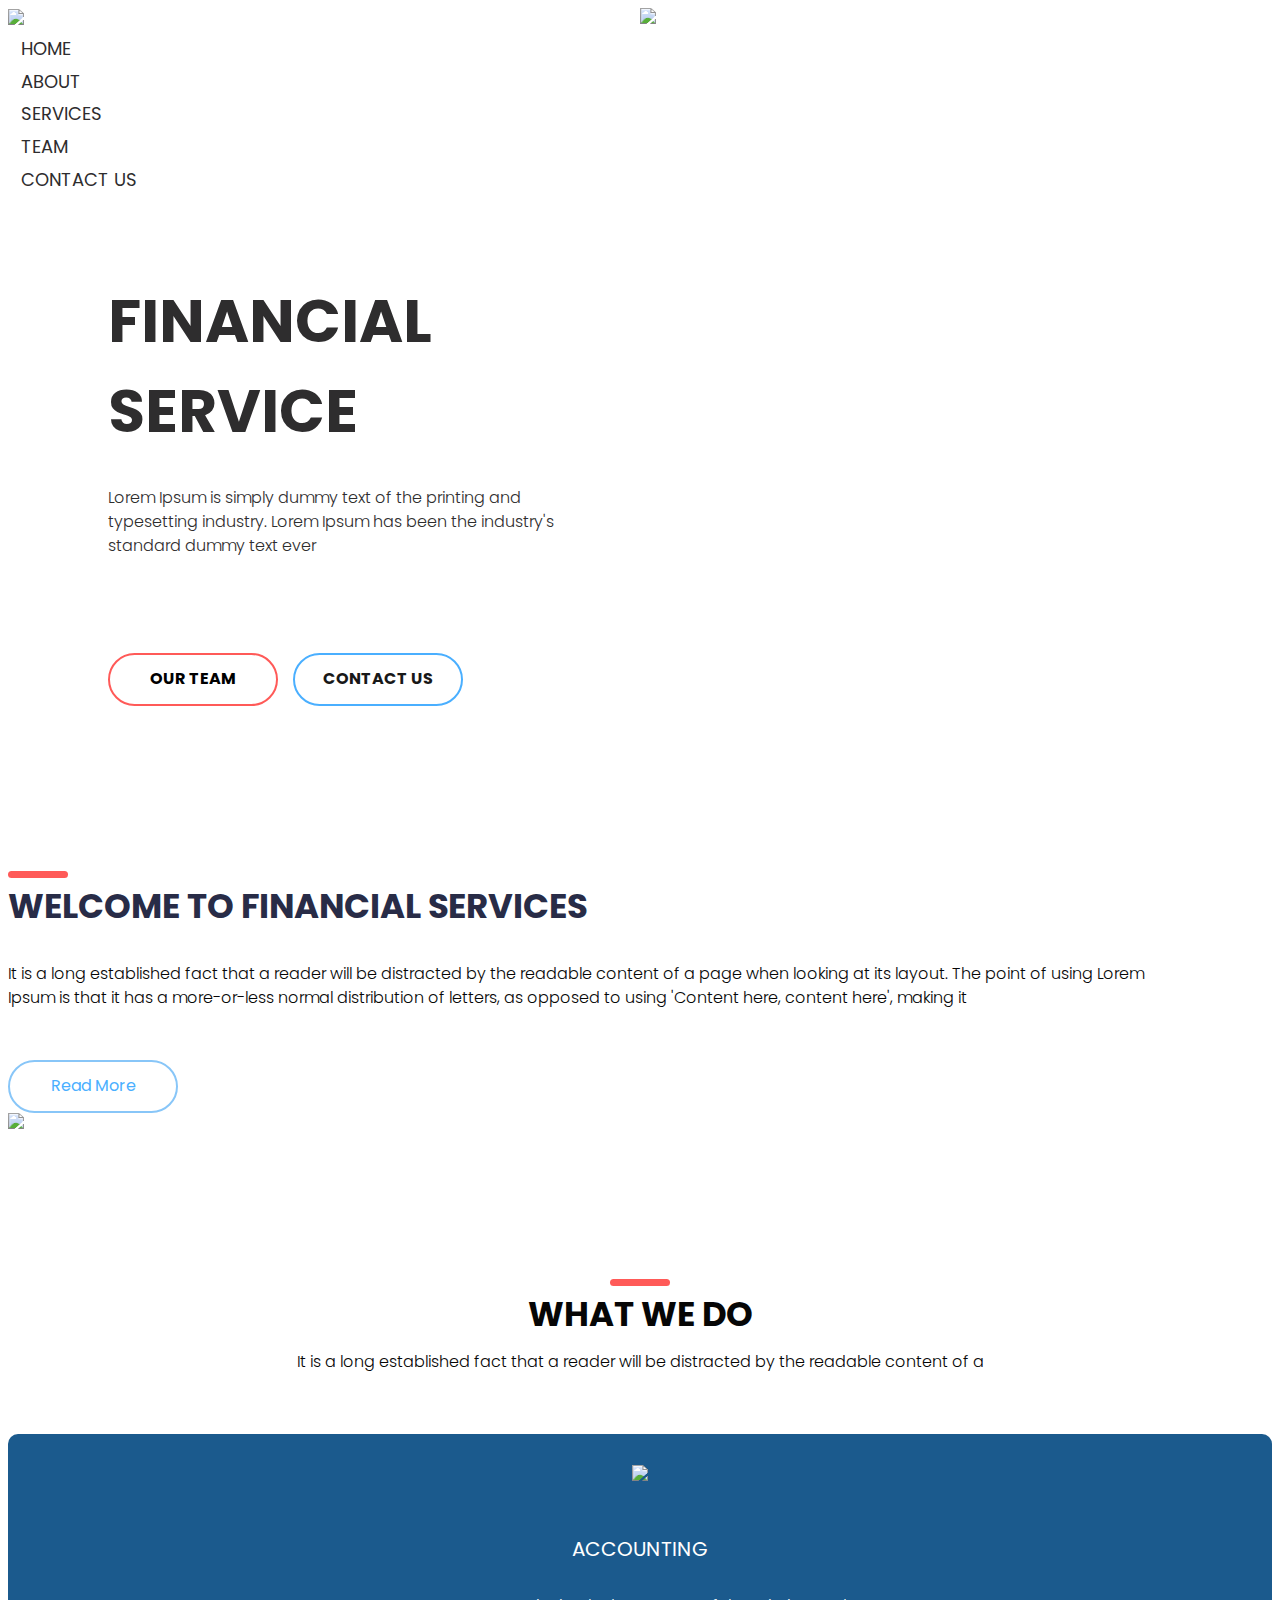
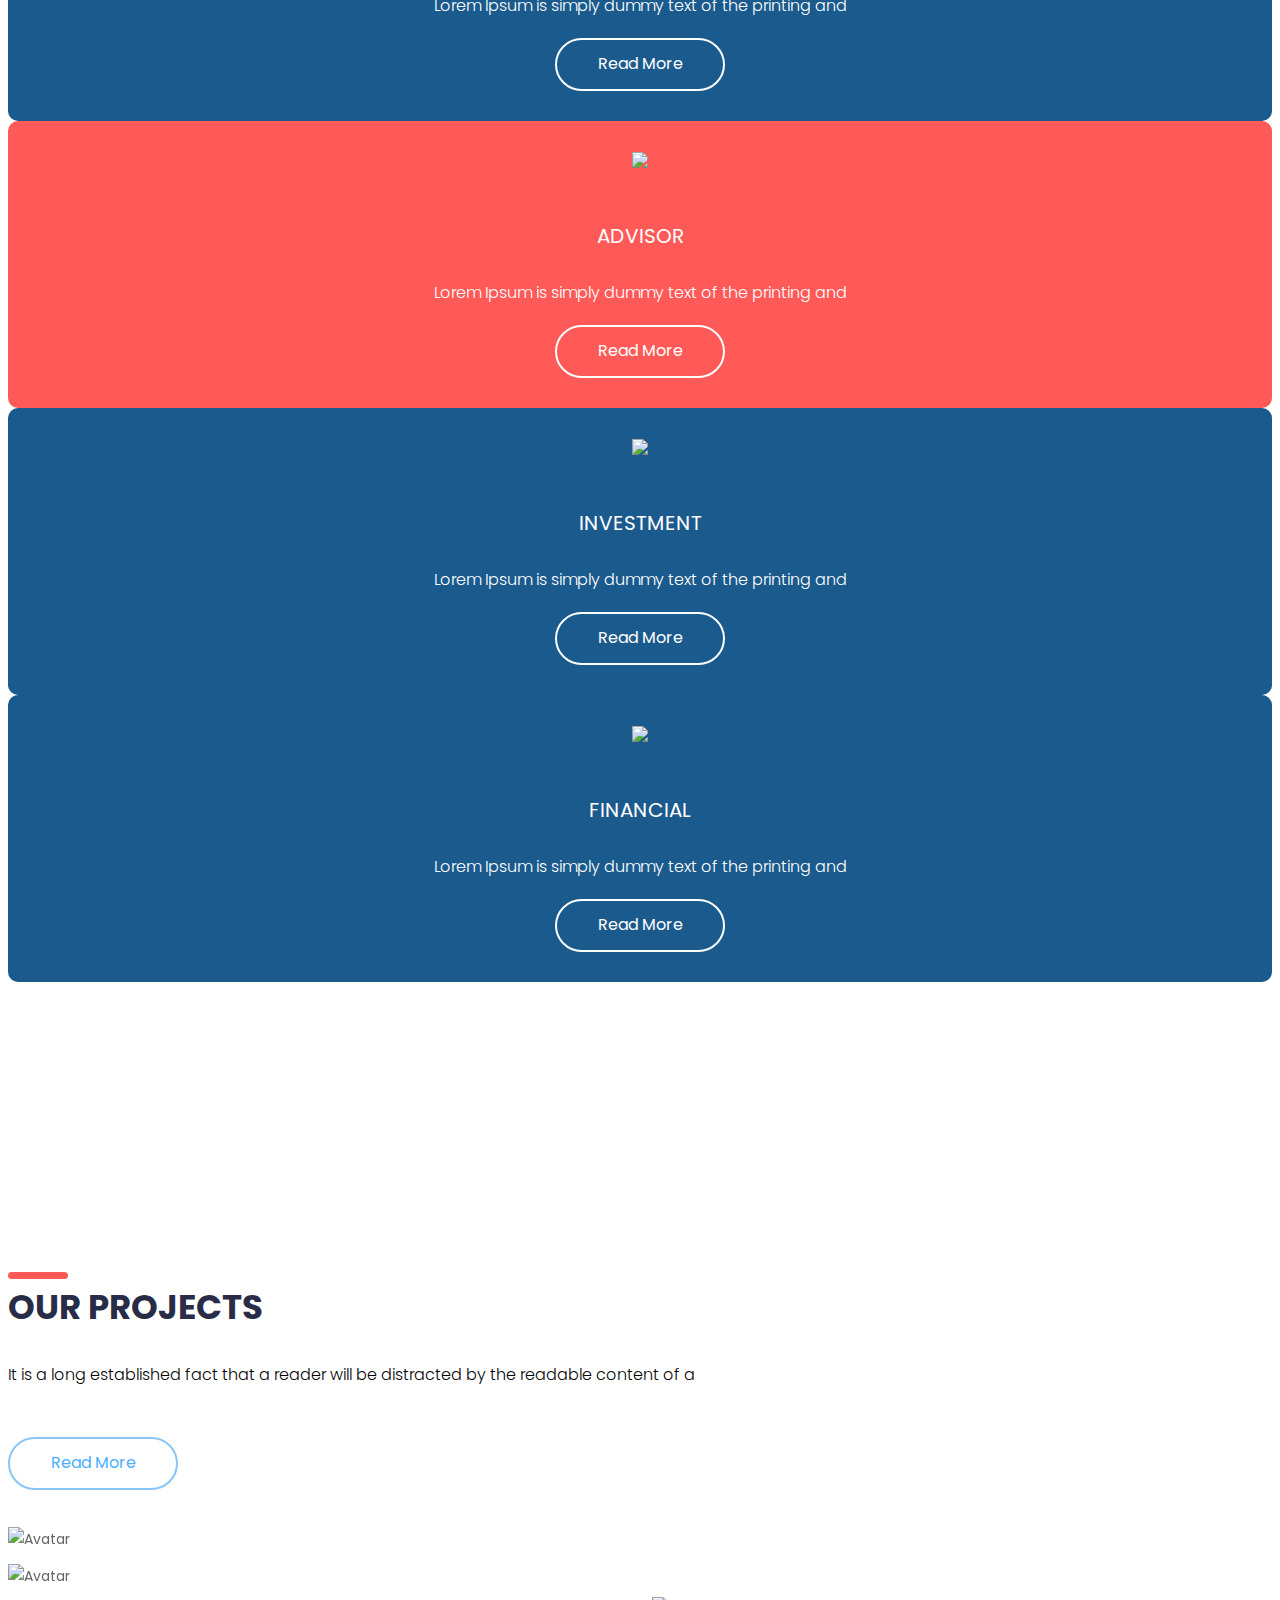
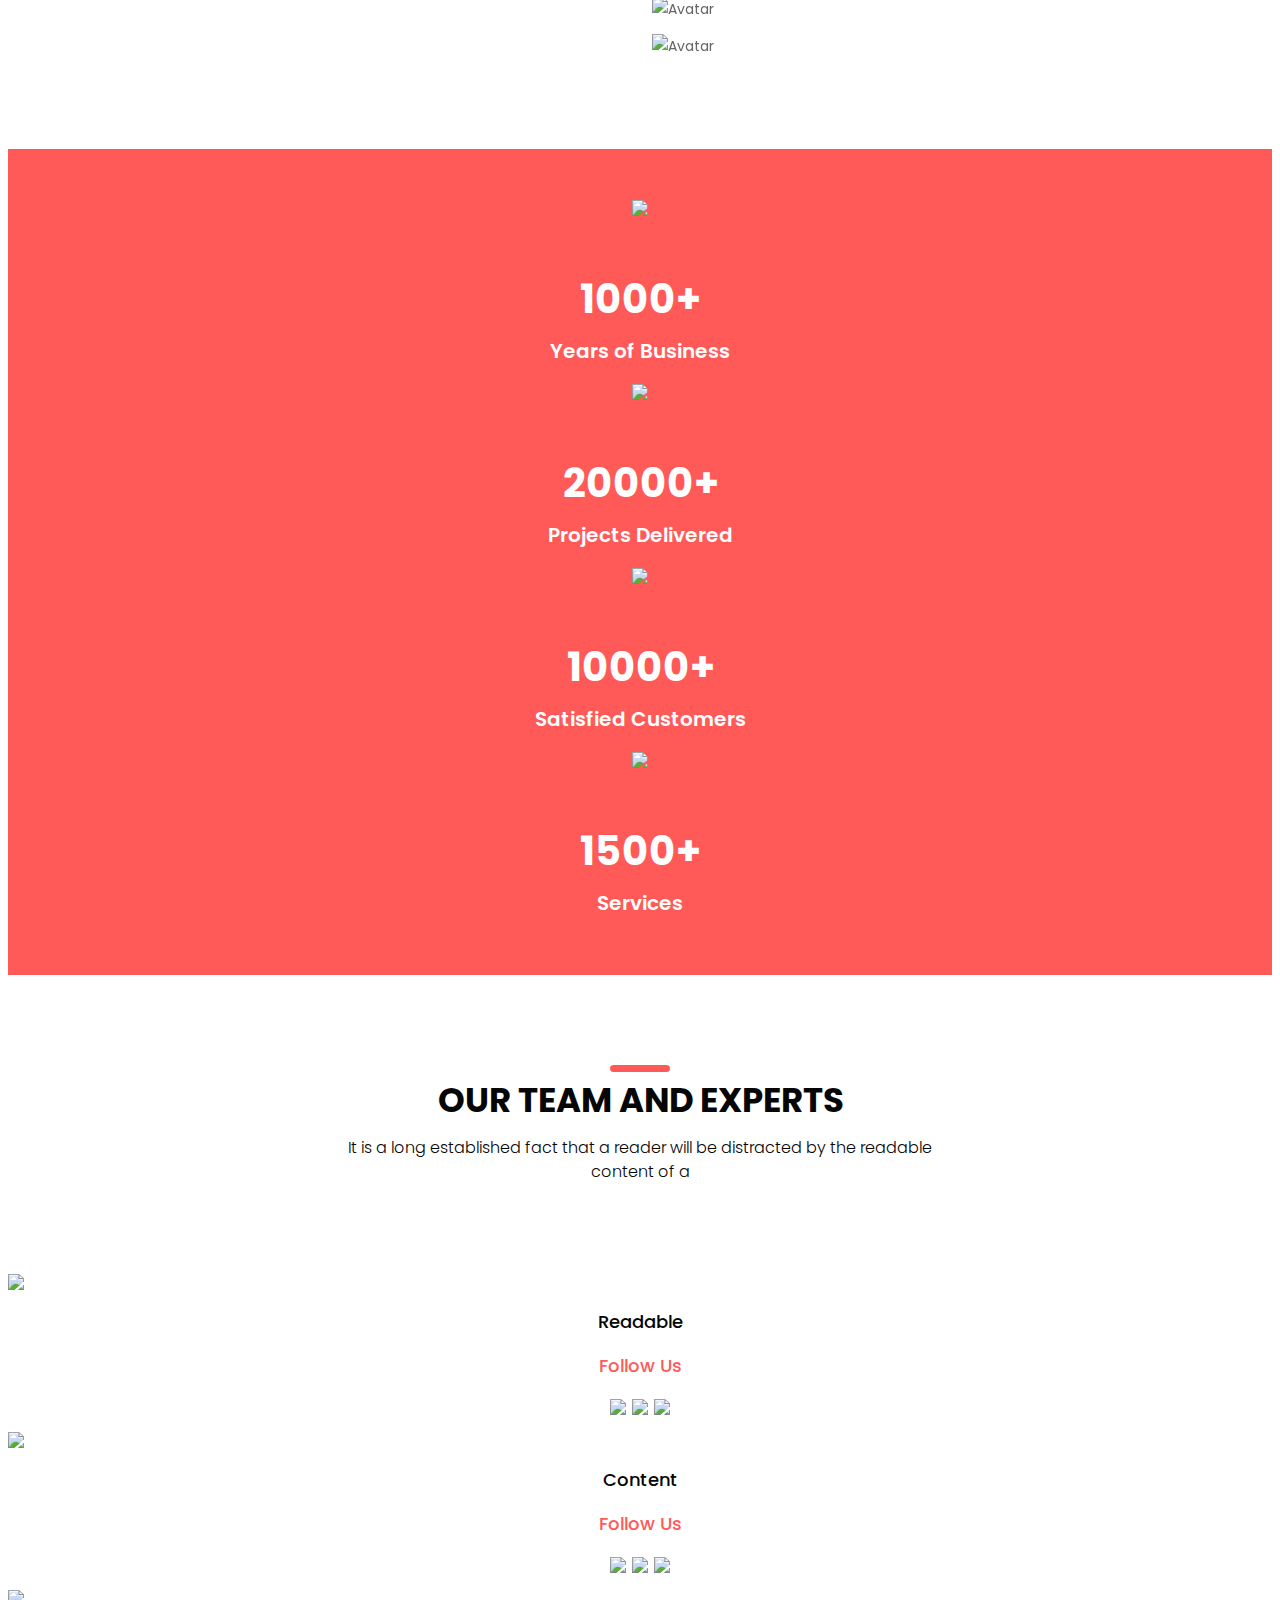
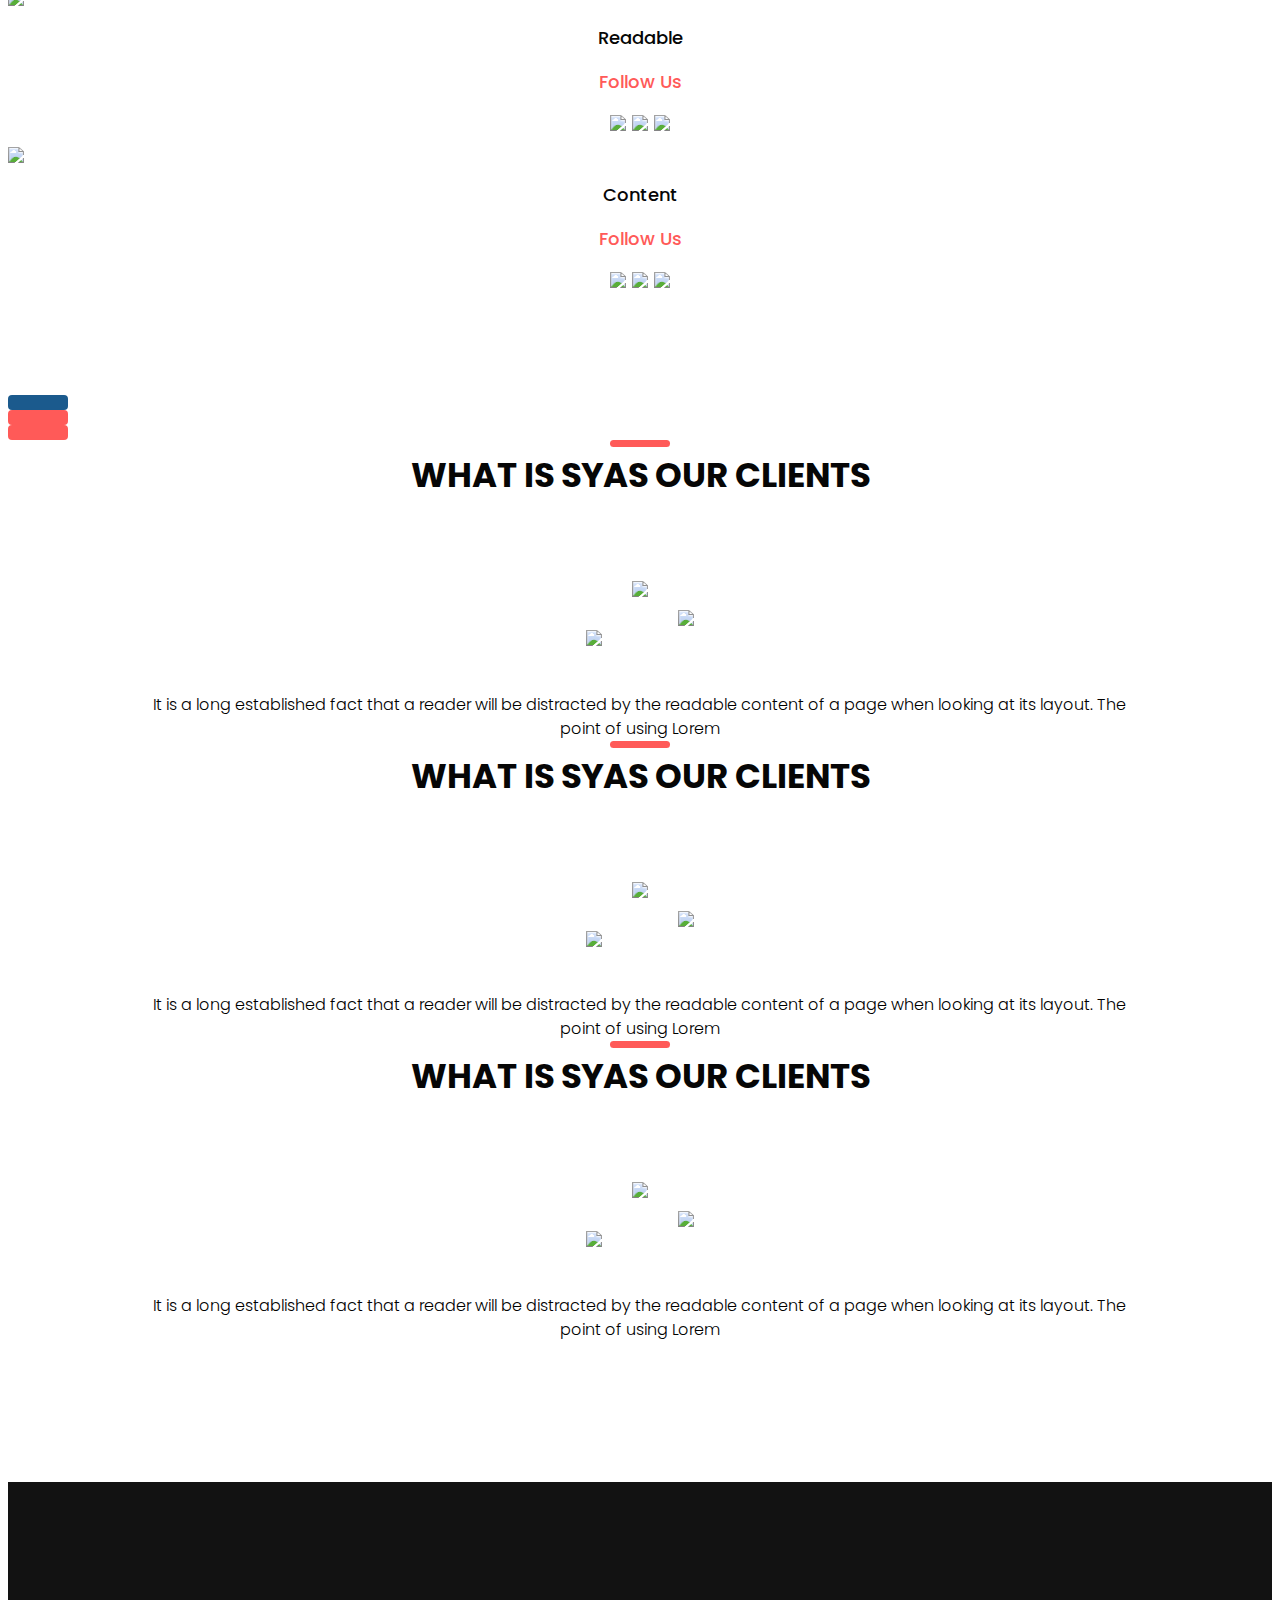
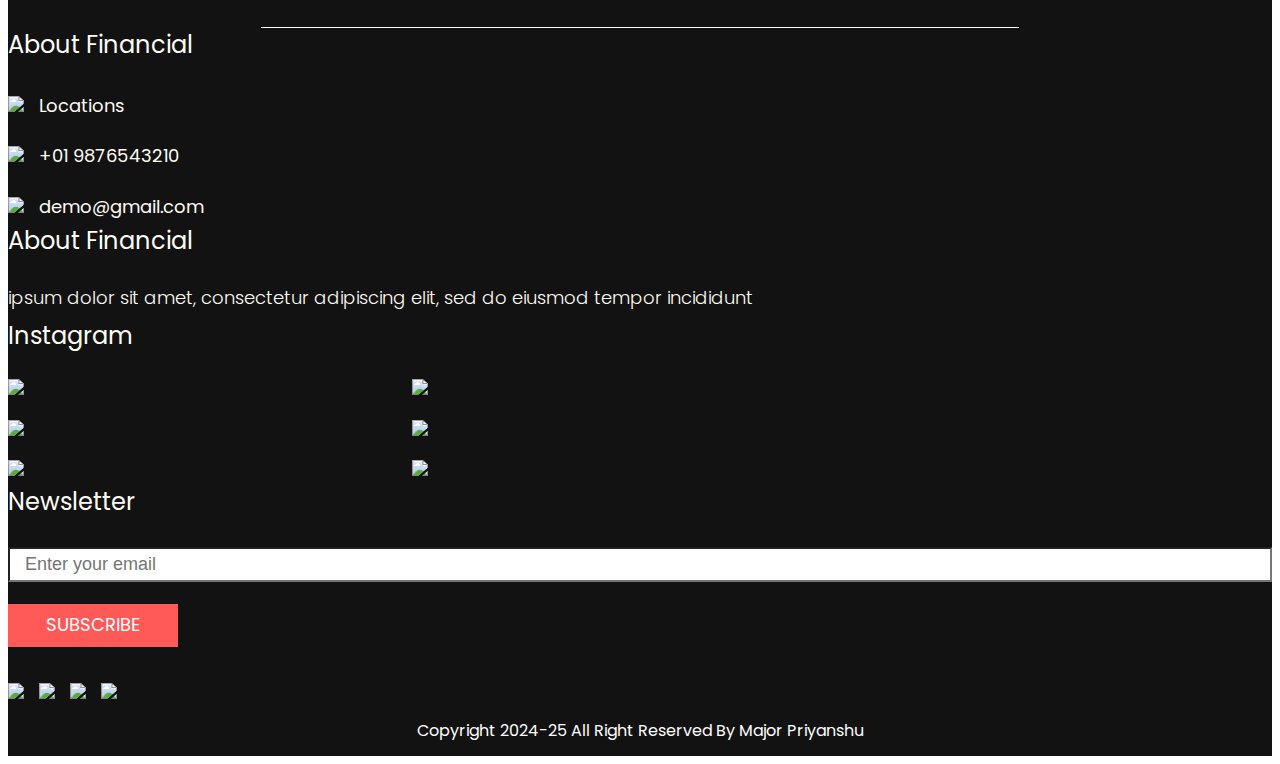
==== index.html @ d6f152ab "Make changes to fit for pc screen" ====
<!DOCTYPE html>
<html lang="en">
<head>
<!-- basic -->
<meta charset="utf-8">
<meta http-equiv="X-UA-Compatible" content="IE=edge">
<meta name="viewport" content="width=device-width, initial-scale=1">
<!-- mobile metas -->
<meta name="viewport" content="width=device-width, initial-scale=1">
<meta name="viewport" content="initial-scale=1, maximum-scale=1">
<!-- site metas -->
<title>Arthanitix - Your lucky Advisor</title>
<meta name="keywords" content="">
<meta name="description" content="">
<meta name="author" content=""> 
<!-- bootstrap css -->
<link rel="stylesheet" type="text/css" href="css/bootstrap.min.css">
<!-- style css -->
<link rel="stylesheet" type="text/css" href="css/style.css">
<!-- Responsive-->
<link rel="stylesheet" href="css/responsive.css">
<!-- fevicon -->
<link rel="icon" href="images/fevicon.png" type="image/gif" />
<!-- Scrollbar Custom CSS -->
<link rel="stylesheet" href="css/jquery.mCustomScrollbar.min.css">
<!-- Tweaks for older IEs-->
<!-- <link rel="stylesheet" href="https://netdna.bootstrapcdn.com/font-awesome/4.0.3/css/font-awesome.css"> -->
<!-- owl stylesheets --> 
<!-- <link rel="stylesheet" href="css/owl.carousel.min.css">
<link rel="stylesheet" href="css/owl.theme.default.min.css">
<link rel="stylesheet" href="https://cdnjs.cloudflare.com/ajax/libs/fancybox/2.1.5/jquery.fancybox.min.css" media="screen"> -->
</head>
<body>
  <!--header section start -->
    <div class="header_section">
      <div class="header_left">
        <nav class="navbar navbar-expand-lg navbar-light bg-light">
          <div class="logo"><a href="index.html"><img src="images/Arthanitix.png" ></a></div>
          <button class="navbar-toggler" type="button" data-toggle="collapse" data-target="#navbarSupportedContent" aria-controls="navbarSupportedContent" aria-expanded="false" aria-label="Toggle navigation">
            <span class="navbar-toggler-icon"></span>
          </button>
          <div class="collapse navbar-collapse" id="navbarSupportedContent">
            <ul class="navbar-nav mr-auto">
              <li class="nav-item">
                <a class="nav-link" href="index.html">Home</a>
              </li>
              <li class="nav-item">
                <a class="nav-link" href="about.html">About</a>
              </li>
              <li class="nav-item">
                <a class="nav-link" href="services.html">Services</a>
              </li>
              <li class="nav-item">
                <a class="nav-link" href="team.html">Team</a>
              </li>
              <li class="nav-item">
                <a class="nav-link" href="contact.html">Contact Us</a>
              </li>
            </ul>
          </div>
        </nav>
        <div class="banner_main">
          <h1 class="banner_taital">financial <br>Service</h1>
          <p class="banner_text">Lorem Ipsum is simply dummy text of the printing and typesetting industry. Lorem Ipsum has been the industry's standard dummy text ever </p>
          <div class="btn_main">
            <div class="more_bt"><a href="https://yourluckyadvisor.onrender.com/team.html">Our Team</a></div>
            <div class="contact_bt"><a href="https://yourluckyadvisor.onrender.com/contact.html">Contact Us</a></div>
          </div>
        </div>
      </div>
      <div class="header_right">
        <img src="images/banner-img.png" class="banner_img">
      </div>
    </div>
    <!--header section end -->
    <!--about section start -->
    <div class="services_section layout_padding">
      <div class="container">
        <div class="row">
          <div class="col-md-8">
            <h1 class="services_taital">WELCOME TO FINAnCIAL SERVICES</h1>
            <p class="services_text">It is a long established fact that a reader will be distracted by the readable content of a page when looking at its layout. The point of using Lorem Ipsum is that it has a more-or-less normal distribution of letters, as opposed to using 'Content here, content here', making it </p>
            <div class="moremore_bt"><a href="#">Read More </a></div>
          </div>
          <div class="col-md-4">
            <div><img src="images/img-1.png" class="image_1"></div>
          </div>
        </div>
      </div>
    </div>
    <!--about section end -->
    <!--services section start -->
    <div class="what_we_do_section layout_padding">
      <div class="container">
        <h1 class="what_taital">WHAT WE DO</h1>
        <p class="what_text">It is a long established fact that a reader will be distracted by the readable content of a </p>
        <div class="what_we_do_section_2">
          <div class="row">
          <div class="col-lg-3 col-sm-6">
            <div class="box_main">
              <div class="icon_1"><img src="images/icon-1.png"></div>
              <h3 class="accounting_text">Accounting</h3>
              <p class="lorem_text">Lorem Ipsum is simply dummy text of the printing and</p>
              <div class="moremore_bt_1"><a href="#">Read More </a></div>
            </div>
          </div>
          <div class="col-lg-3 col-sm-6">
            <div class="box_main active">
              <div class="icon_1"><img src="images/icon-2.png"></div>
              <h3 class="accounting_text">Advisor</h3>
              <p class="lorem_text">Lorem Ipsum is simply dummy text of the printing and</p>
              <div class="moremore_bt_1"><a href="#">Read More </a></div>
            </div>
          </div>
          <div class="col-lg-3 col-sm-6">
            <div class="box_main">
              <div class="icon_1"><img src="images/icon-3.png"></div>
              <h3 class="accounting_text">Investment</h3>
              <p class="lorem_text">Lorem Ipsum is simply dummy text of the printing and</p>
              <div class="moremore_bt_1"><a href="#">Read More </a></div>
            </div>
          </div>
          <div class="col-lg-3 col-sm-6">
            <div class="box_main">
              <div class="icon_1"><img src="images/icon-4.png"></div>
              <h3 class="accounting_text">Financial</h3>
              <p class="lorem_text">Lorem Ipsum is simply dummy text of the printing and</p>
              <div class="moremore_bt_1"><a href="#">Read More </a></div>
            </div>
          </div>
        </div>
        </div>
      </div>
    </div>
    <!--services section end -->
    <!--project section start -->
    <div class="project_section layout_padding">
      <div class="container">
        <div class="row">
          <div class="col-md-6">
            <div class="project_main">
              <h1 class="services_taital">Our projects</h1>
              <p class="services_text">It is a long established fact that a reader will be distracted by the readable content of a </p>
              <div class="moremore_bt"><a href="#">Read More </a></div>
              <div class="image_6"><img src="images/img-6.png"></div>
            </div>
          </div>
          <div class="col-md-6">
            <div class="images_main">
              <div class="images_left">
                <div class="container_1">
                  <img src="images/img-2.png" alt="Avatar" class="image" style="width:100%">
                  <div class="middle">
                    <div class="text"><img src="images/search-icon.png"></div>
                    <h2 class="fact_text">Established Fact</h2>
                  </div>
                </div>
                <div class="container_1">
                  <img src="images/img-3.png" alt="Avatar" class="image" style="width:100%">
                  <div class="middle">
                    <div class="text"><img src="images/search-icon.png"></div>
                    <h2 class="fact_text">Established Fact</h2>
                  </div>
                </div>
              </div>
              <div class="images_right">
                <div class="container_1">
                  <img src="images/img-4.png" alt="Avatar" class="image" style="width:100%">
                  <div class="middle">
                    <div class="text"><img src="images/search-icon.png"></div>
                    <h2 class="fact_text">Established Fact</h2>
                  </div>
                </div>
                <div class="container_1">
                  <img src="images/img-5.png" alt="Avatar" class="image" style="width:100%">
                  <div class="middle">
                    <div class="text"><img src="images/search-icon.png"></div>
                    <h2 class="fact_text">Established Fact</h2>
                  </div>
                </div>
              </div>
            </div>
          </div>
        </div>
      </div>
    </div>
    <div class="project_section_2 layout_padding">
      <div class="container">
        <div class="row">
          <div class="col-lg-3 col-sm-6">
            <div class="icon_1"><img src="images/icon-3.png"></div>
            <h3 class="accounting_text_1">1000+</h3>
            <p class="yers_text">Years of Business</p>
          </div>
          <div class="col-lg-3 col-sm-6">
            <div class="icon_1"><img src="images/icon-4.png"></div>
            <h3 class="accounting_text_1">20000+</h3>
            <p class="yers_text">Projects Delivered</p>
          </div>
          <div class="col-lg-3 col-sm-6">
            <div class="icon_1"><img src="images/icon-2.png"></div>
            <h3 class="accounting_text_1">10000+</h3>
            <p class="yers_text">Satisfied Customers</p>
          </div>
          <div class="col-lg-3 col-sm-6">
            <div class="icon_1"><img src="images/icon-1.png"></div>
            <h3 class="accounting_text_1">1500+</h3>
            <p class="yers_text">Services</p>
          </div>
        </div>
      </div>
    </div>
    <!--project section end -->
    <!--team section start -->
    <div class="team_section layout_padding">
      <div class="container">
        <h1 class="what_taital">Our Team and experts</h1>
        <p class="what_text_1">It is a long established fact that a reader will be distracted by the readable content of a </p>
        <div class="team_section_2 layout_padding">
          <div class="row">
            <div class="col-sm-3">
              <img src="images/img-7.png" class="image_7">
              <p class="readable_text">Readable</p>
              <p class="readable_text_1">Follow Us</p>
              <div class="social_icon">
                <ul>
                  <li><a href="#"><img src="images/fb-icon.png"></a></li>
                  <li><a href="#"><img src="images/twitter-icon.png"></a></li>
                  <li><a href="#"><img src="images/linkedin-icon.png"></a></li>
                </ul>
              </div>
            </div>
            <div class="col-sm-3">
              <img src="images/img-8.png" class="image_7">
              <p class="readable_text">Content</p>
              <p class="readable_text_1">Follow Us</p>
              <div class="social_icon">
                <ul>
                  <li><a href="#"><img src="images/fb-icon.png"></a></li>
                  <li><a href="#"><img src="images/twitter-icon.png"></a></li>
                  <li><a href="#"><img src="images/linkedin-icon.png"></a></li>
                </ul>
              </div>
            </div>
            <div class="col-sm-3">
              <img src="images/img-9.png" class="image_7">
              <p class="readable_text">Readable</p>
              <p class="readable_text_1">Follow Us</p>
              <div class="social_icon">
                <ul>
                  <li><a href="#"><img src="images/fb-icon.png"></a></li>
                  <li><a href="#"><img src="images/twitter-icon.png"></a></li>
                  <li><a href="#"><img src="images/linkedin-icon.png"></a></li>
                </ul>
              </div>
            </div>
            <div class="col-sm-3">
              <img src="images/img-10.png" class="image_7">
              <p class="readable_text">Content</p>
              <p class="readable_text_1">Follow Us</p>
              <div class="social_icon">
                <ul>
                  <li><a href="#"><img src="images/fb-icon.png"></a></li>
                  <li><a href="#"><img src="images/twitter-icon.png"></a></li>
                  <li><a href="#"><img src="images/linkedin-icon.png"></a></li>
                </ul>
              </div>
            </div>
          </div>
        </div>
      </div>
    </div>
    <!--team section end -->
    <!--client section start -->
    <div class="client_section layout_padding">
      <div class="container">
        <div id="carouselExampleIndicators" class="carousel slide" data-ride="carousel">
          <ol class="carousel-indicators">
            <li data-target="#carouselExampleIndicators" data-slide-to="0" class="active"></li>
            <li data-target="#carouselExampleIndicators" data-slide-to="1"></li>
            <li data-target="#carouselExampleIndicators" data-slide-to="2"></li>
          </ol>
          <div class="carousel-inner">
            <div class="carousel-item active">
              <h1 class="what_taital">what is syas our clients</h1>
              <div class="client_section_2 layout_padding">
                <ul>
                  <li><img src="images/round-1.png" class="round_1"></li>
                  <li><img src="images/img-11.png" class="image_11"></li>
                  <li><img src="images/round-2.png" class="round_2"></li>
                </ul>
                <p class="dummy_text">It is a long established fact that a reader will be distracted by the readable content of a page when looking at its layout. The point of using Lorem</p>
              </div>
            </div>
            <div class="carousel-item">
              <h1 class="what_taital">what is syas our clients</h1>
              <div class="client_section_2 layout_padding">
                <ul>
                  <li><img src="images/round-1.png" class="round_1"></li>
                  <li><img src="images/img-11.png" class="image_11"></li>
                  <li><img src="images/round-2.png" class="round_2"></li>
                </ul>
                <p class="dummy_text">It is a long established fact that a reader will be distracted by the readable content of a page when looking at its layout. The point of using Lorem</p>
              </div>
            </div>
            <div class="carousel-item">
              <h1 class="what_taital">what is syas our clients</h1>
              <div class="client_section_2 layout_padding">
                <ul>
                  <li><img src="images/round-1.png" class="round_1"></li>
                  <li><img src="images/img-11.png" class="image_11"></li>
                  <li><img src="images/round-2.png" class="round_2"></li>
                </ul>
                <p class="dummy_text">It is a long established fact that a reader will be distracted by the readable content of a page when looking at its layout. The point of using Lorem</p>
              </div>
            </div>
          </div>
        </div>
      </div>
    </div>
    <!--client section end -->
    <!--footer section start -->
    <div class="footer_section layout_padding">
      <div class="container">
        <div class="row">
          <div class="col-lg-3 col-sm-6">
            <h4 class="about_text">About Financial</h4>
            <div class="location_text"><img src="images/map-icon.png"><span class="padding_left_15">Locations</span></div>
            <div class="location_text"><img src="images/call-icon.png"><span class="padding_left_15">+01 9876543210</span></div>
            <div class="location_text"><img src="images/mail-icon.png"><span class="padding_left_15">demo@gmail.com</span></div>
          </div>
          <div class="col-lg-3 col-sm-6">
            <h4 class="about_text">About Financial</h4>
            <p class="dolor_text">ipsum dolor sit amet, consectetur adipiscing elit, sed do eiusmod tempor incididunt</p>
          </div>
          <div class="col-lg-3 col-sm-6">
            <h4 class="about_text">Instagram</h4>
            <div class="footer_images">
              <div class="footer_images_left">
                <div class="image_12"><img src="images/img-12.png"></div>
                <div class="image_12"><img src="images/img-12.png"></div>
                <div class="image_12"><img src="images/img-12.png"></div>
              </div>
              <div class="footer_images_right">
                <div class="image_12"><img src="images/img-12.png"></div>
                <div class="image_12"><img src="images/img-12.png"></div>
                <div class="image_12"><img src="images/img-12.png"></div>
              </div>
            </div>
          </div>
          <div class="col-lg-3 col-sm-6">
            <h4 class="about_text">Newsletter</h4>
            <input type="text" class="mail_text" placeholder="Enter your email" name="Enter your email">
            <div class="subscribe_bt"><a href="#">Subscribe</a></div>
            <div class="footer_social_icon">
              <ul>
                <li><a href="#"><img src="images/fb-icon1.png"></a></li>
                 <li><a href="#"><img src="images/twitter-icon1.png"></a></li>
                <li><a href="#"><img src="images/linkedin-icon1.png"></a></li>
                <li><a href="#"><img src="images/youtub-icon1.png"></a></li>
              </ul>
            </div>
          </div>
        </div>
        <!-- copyright section start -->
        <div class="copyright_section">
          <div class="copyright_text">Copyright 2024-25 All Right Reserved By <a href="https://yourluckyadvisor.onrender.com/">Major Priyanshu</a></div>
        </div>
        <!-- copyright section end -->
      </div>
    </div>
    <!--footer section end -->
    <!-- Javascript files-->
    <script src="js/jquery.min.js"></script>
    <script src="js/popper.min.js"></script>
    <script src="js/bootstrap.bundle.min.js"></script>
    <script src="js/jquery-3.0.0.min.js"></script>
    <script src="js/plugin.js"></script>
    <!-- sidebar -->
    <script src="js/jquery.mCustomScrollbar.concat.min.js"></script>
    <script src="js/custom.js"></script>
    <!-- javascript --> 
    <!-- <script src="js/owl.carousel.js"></script>
    <script src="https:cdnjs.cloudflare.com/ajax/libs/fancybox/2.1.5/jquery.fancybox.min.js"></script>  -->
</body>
</html>
---- css/style.css ----
/*--------------------------------------------------------------------- File Name: style.css ---------------------------------------------------------------------*/


/*--------------------------------------------------------------------- import Fonts ---------------------------------------------------------------------*/

@import url('https://fonts.googleapis.com/css?family=Rajdhani:300,400,500,600,700');
@import url('https://fonts.googleapis.com/css?family=Poppins:100,100i,200,200i,300,300i,400,400i,500,500i,600,600i,700,700i,800,800i,900,900i');

/*****---------------------------------------- 1) font-family: 'Rajdhani', sans-serif;
 2) font-family: 'Poppins', sans-serif;
 ----------------------------------------*****/


/*--------------------------------------------------------------------- import Files ---------------------------------------------------------------------*/

@import url(animate.min.css);
@import url(normalize.css);
@import url(icomoon.css);
@import url(css/font-awesome.min.css);
@import url(meanmenu.css);
@import url(owl.carousel.min.css);
@import url(swiper.min.css);
@import url(slick.css);
@import url(jquery.fancybox.min.css);
@import url(jquery-ui.css);
@import url(nice-select.css);

/*--------------------------------------------------------------------- skeleton ---------------------------------------------------------------------*/

* {
     box-sizing: border-box !important;
     transition: ease all 0.5s;
}

html {
     scroll-behavior: smooth;
     overflow-x: hidden !important;
}

body {
     color: #666666;
     font-size: 14px;
     font-family: Poppins;
     line-height: 1.80857;
     font-weight: normal;
     overflow-x: hidden !important;
}

a {
     color: #1f1f1f;
     text-decoration: none !important;
     outline: none !important;
     -webkit-transition: all .3s ease-in-out;
     -moz-transition: all .3s ease-in-out;
     -ms-transition: all .3s ease-in-out;
     -o-transition: all .3s ease-in-out;
     transition: all .3s ease-in-out;
}

h1,
h2,
h3,
h4,
h5,
h6 {
     letter-spacing: 0;
     font-weight: normal;
     position: relative;
     padding: 0 0 10px 0;
     font-weight: normal;
     line-height: normal;
     color: #111111;
     margin: 0
}

h1 {
     font-size: 24px
}

h2 {
     font-size: 22px
}

h3 {
     font-size: 18px
}

h4 {
     font-size: 16px
}

h5 {
     font-size: 14px
}

h6 {
     font-size: 13px
}

*,
*::after,
*::before {
     -webkit-box-sizing: border-box;
     -moz-box-sizing: border-box;
     box-sizing: border-box;
}

h1 a,
h2 a,
h3 a,
h4 a,
h5 a,
h6 a {
     color: #212121;
     text-decoration: none!important;
     opacity: 1
}

button:focus {
     outline: none;
}

ul,
li,
ol {
     margin: 0px;
     padding: 0px;
     list-style: none;
}

p {
     margin: 20px;
     font-weight: 300;
     font-size: 15px;
     line-height: 24px;
}

a {
     color: #222222;
     text-decoration: none;
     outline: none !important;
}

a,
.btn {
     text-decoration: none !important;
     outline: none !important;
     -webkit-transition: all .3s ease-in-out;
     -moz-transition: all .3s ease-in-out;
     -ms-transition: all .3s ease-in-out;
     -o-transition: all .3s ease-in-out;
     transition: all .3s ease-in-out;
}

img {
     max-width: 100%;
     height: auto;
}

 :focus {
     outline: 0;
}

.paddind_bottom_0 {
     padding-bottom: 0 !important;
}

.btn-custom {
     margin-top: 20px;
     background-color: transparent !important;
     border: 2px solid #ddd;
     padding: 12px 40px;
     font-size: 16px;
}

.lead {
     font-size: 18px;
     line-height: 30px;
     color: #767676;
     margin: 0;
     padding: 0;
}

.form-control:focus {
     border-color: #ffffff !important;
     box-shadow: 0 0 0 .2rem rgba(255, 255, 255, .25);
}

.navbar-form input {
     border: none !important;
}

.badge {
     font-weight: 500;
}

blockquote {
     margin: 20px 0 20px;
     padding: 30px;
}

button {
     border: 0;
     margin: 0;
     padding: 0;
     cursor: pointer;
}
.full {
     float: left;
     width: 100%;
}

.layout_padding {
     padding-top: 90px;
     padding-bottom: 0px;
}
.padding_0{
    padding: 0px;
}
.padding_left_0{
    padding-left: 100px;
}
.header_section {
    width: 100%;
    float: left;
}
.header_bg{
  width: 100%;
  float: left;
  background-color: #f8f9fa!important;
}
.header_left{
    width: 50%;
    float: left;
}
.header_right{
    width: 50%;
    float: left; 
}
.banner_img{
    width: 100%;
    float: left; 
}

.logo {
    width: 25%;
    float: left;
}

.bg-light {
    background-color: transparent!important;
}
.navbar-expand-lg .navbar-nav .nav-link {
    padding-right: 13px;
    padding-left: 13px;
    font-size: 18px;
    color: #2e2d2e;
    text-transform: uppercase;
}
.navbar-light .navbar-nav .nav-link:focus, .navbar-light .navbar-nav .nav-link:hover {
    color: #1b5a8d;
}
.banner_main{
    width: 100%;
    float: left;
    padding-left: 100px;
}
.banner_taital {
    width: 100%;
    float: left;
    font-size: 60px;
    color: #2e2d2e;
    padding-top: 80px;
    text-transform: uppercase;
    font-weight: bold;
}

.banner_text {
    width: 90%;
    float: left;
    font-size: 16px;
    color: #2e2d2e;
    margin-left: 0px;
}
.btn_main {
    width: 100%;
    float: left;
    padding-top: 75px;
}
.more_bt {
    width: 170px;
    float: left;
}

.more_bt a {
    width: 100%;
    float: left;
    font-size: 16px;
    color: #000;
    border: 2px solid #ff5a58;
    text-align: center;
    padding: 10px 0px;
    border-radius: 40px;
    text-transform: uppercase;
    font-weight: bold;
}
.more_bt a:hover {
    color: #000;
    border: 2px solid #ff5a58;
}
.contact_bt {
    width: 170px;
    float: left;
    margin-left: 15px;
}
.contact_bt a {
    width: 100%;
    float: left;
    font-size: 16px;
    color: #181818;
    border: 2px solid #4aafff;
    text-align: center;
    padding: 10px 0px;
    border-radius: 40px;
    text-transform: uppercase;
    font-weight: bold;
}

.contact_bt a:hover {
    color: #181818;
    border: 2px solid #4aafff;
}

.services_section {
    width: 100%;
    float: left;
    background-image: url(../images/services-bg.png);
    height: auto;
    margin-top: 75px;
    padding-bottom: 60px;
    background-size: 100%;
}

.services_taital {
    width: 100%;
    float: left;
    font-size: 34px;
    color: #282c47;
    padding-top: 10px;
    text-transform: uppercase;
    font-weight: bold;
}
.services_taital::after {
    content: '';
    background-color: #ff5a58;
    position: absolute;
    width: 60px;
    text-align: center;
    right: initial;
    top: 0px;
    margin: 0 auto;
    display: flex;
    justify-content: center;
    height: 7px;
    left: 0;
    border-radius: 100px;
}
.services_text {
    width: 90%;
    float: left;
    font-size: 16px;
    color: #060606;
    margin-left: 0px;
}
.moremore_bt {
    width: 170px;
    float: left;
    margin-top: 30px;
    position: relative;
    z-index: 2;
}

.moremore_bt a {
    width: 100%;
    float: left;
    font-size: 16px;
    color: #4aafff;
    border: 2px solid #88c6f8;
    text-align: center;
    padding: 10px 0px;
    border-radius: 40px;
}
.moremore_bt a:hover {
    color: #181818;
    border: 2px solid #ff5a58;
}
.image_1{
    width: 100%;
    float: left;
}

.what_we_do_section{
    width: 100%;
    float: left;
}
.what_taital {
    width: 100%;
    float: left;
    font-size: 34px;
    color: #060606;
    padding-top: 10px;
    text-transform: uppercase;
    font-weight: bold;
    text-align: center;
}
.what_taital::after {
    content: '';
    background-color: #ff5a58;
    position: absolute;
    width: 60px;
    text-align: center;
    right: 0;
    top: 0px;
    margin: 0 auto;
    display: flex;
    justify-content: center;
    height: 7px;
    left: 0;
    border-radius: 100px;
}

.what_text {
    width: 100%;
    float: left;
    font-size: 16px;
    color: #060606;
    margin-left: 0px;
    text-align: center;
    margin-top: 0px;
}
.what_we_do_section_2{
    width: 100%;
    float: left;
    margin-top: 40px;
}
.box_main {
    width: 100%;
    float: left;
    background-color: #1b5a8d;
    border-radius: 10px;
    padding: 30px 0px;
}
.box_main:hover{
    background-color: #ff5a58;
}
.box_main.active {
    background-color: #ff5a58;
}
.icon_1 {
    width: 100%;
    float: left;
    text-align: center;
    min-height: 70px;
}
.accounting_text{
    width: 100%;
    float: left;
    font-size: 20px;
    color: #ffffff;
    text-align: center;
    text-transform: uppercase;
}
.lorem_text{
    width: 100%;
    float: left;
    font-size: 16px;
    color: #ffffff;
    text-align: center;
    margin-left: 0px;
}
.moremore_bt_1 {
    width: 170px;
    margin: 0 auto;
    text-align: center;
    margin-top: 30px;
}

.moremore_bt_1 a {
    width: 100%;
    float: left;
    font-size: 16px;
    color: #ffffff;
    border: 2px solid #ffffff;
    text-align: center;
    padding: 10px 0px;
    border-radius: 40px;
}
.moremore_bt_1 a:hover {
    color: #ffffff;
    border: 2px solid #ffffff;
}
.project_section{
    width: 100%;
    float: left;
    padding-bottom: 90px;
}
.project_main{
    width: 100%;
    float: left;
    padding-top: 200px;
}
.image_6 {
    width: 100%;
    float: left;
    position: relative;
    left: -100px;
    top: -50px;
}
.images_main{
    width: 100%;
    float: left;
}
.images_left{
    width: 50%;
    float: left;
}
.images_right {
    width: 47%;
    float: left;
    margin-top: 70px;
    margin-left: 12px;
}

.image {
  opacity: 1;
  display: block;
  width: 100%;
  height: auto;
  transition: .5s ease;
  backface-visibility: hidden;
}

.middle {
  transition: .5s ease;
  opacity: 0;
  position: absolute;
  top: 50%;
  left: 50%;
  transform: translate(-50%, -50%);
  -ms-transform: translate(-50%, -50%);
  text-align: center;
}

.container_1:hover .image {
  opacity: 0.3;
  background-color: rgb(71.0.5.9.5)!important;

}

.container_1:hover .middle {
  opacity: 1;
  z-index: 2;
}

.text {
  color: white;
  font-size: 16px;
  padding: 16px 32px;
}

.hm-gradient {
    background-image: linear-gradient(to top, #f3e7e9 0%, #e3eeff 99%, #e3eeff 100%);
}
.darken-grey-text {
    color: #2E2E2E;
}

.container_1 {
    position: relative;
    margin-top: 12px;
}
.container_1::after{
    display: none;
    content: '';
    position: absolute;
    left: 0;
    top: 0;
    background-color: rgba(225 ,225 ,225 ,0.8);
    width: 100%;
    height: 100%;
}

.container_1:hover::after{
    display: block;
}
.fact_text{
    width: 100%;
    float: left;
    font-size: 15px;
    color: #060606;
    text-align: center;
}

.project_section_2 {
    width: 100%;
    float: left;
    background-color: #ff5a58;
    height: auto;
    padding: 50px 0px 40px 0px;
}
.accounting_text_1{
    width: 100%;
    float: left;
    font-size: 40px;
    text-align: center;
    font-weight: bold;
    color: #ffffff;
}
.yers_text {
    width: 100%;
    float: left;
    font-size: 20px;
    text-align: center;
    font-weight: 600;
    color: #ffffff;
    margin-left: 0px;
    margin-top: 0px;
}
.team_section{
    width: 100%;
    float: left;
}
.what_text_1 {
    width: 50%;
    margin: 0 auto;
    font-size: 16px;
    color: #060606;
    text-align: center;
}
.team_section_2{
    width: 100%;
    float: left;
}
.image_7{
    width: 100%;
    float: left;
    text-align: center;
}
.readable_text{
    width: 100%;
    float: left;
    font-size: 18px;
    text-align: center;
    color: #060606;
    margin-left: 0px;
    font-weight: 450;
}
.readable_text_1{
    width: 100%;
    float: left;
    font-size: 18px;
    text-align: center;
    color: #ff5a58;
    margin: 0px;
    font-weight: 450;
}
.social_icon{
    width: 100%;
    margin: 0 auto;
    text-align: center;
}
.social_icon ul{
    margin: 0px;
    padding: 0px;
    display: inline-block;
}
.social_icon li{
    float: left;
    padding: 20px 3px 0px 3px;
}
.client_section {
    width: 100%;
    float: left;
    padding-bottom: 140px;
}
.client_section_2{
    width: 100%;
    margin: 0 auto;
    text-align: center;
}
.client_section_2 ul{
    margin: 0px;
    padding: 0px;
    display: inline-block;
}
.client_section_2 li {
    float: left;
    padding: 50px 15px 0px 15px;
}
.round_1{
    padding-top: 50px;
}
.round_2{
    padding-top: 30px;
}
.dummy_text{
    width: 79%;
    margin: 0 auto;
    font-size: 16px;
    color: #000;
    text-align: center;
    padding-top: 30px;
}
.carousel-indicators .active {
    background-color: #1b5a8d;
}
.carousel-indicators li {
    width: 60px;
    height: 15px;
    background-color: #ff5a58;
    border-radius: 4px;
    bottom: -80px;
}

.contact_section {
    width: 100%;
    float: left;
}

.amet_text {
    width: 100%;
    float: left;
    color: #1e1e1e;
    font-size: 16px;
    text-align: center;
    margin-left: 0px;
}
.contact_section2 {
    width: 100%;
    float: left;
    padding-top: 80px;
}
.mail_section {
    width: 90%;
    float: left;
    padding-left: 50px;
}
.mail_text_1 {
    width: 100%;
    float: left;
    font-size: 18px;
    color: #666666;
    background-color: transparent !important;
    border-bottom: 1px solid #050000 !important;
    padding-right: 20px;
    border: 0px;
    padding-top: 20px;
}
.massage_text {
    width: 100%;
    float: left;
    font-size: 18px;
    color: #666666;
    background-color: transparent !important;
    border-bottom: 1px solid #050000 !important;
    padding-right: 20px;
    border: 0px;
    height: 70px;
    padding-top: 30px;
}
.send_bt {
    width: 170px;
    float: left;
    margin-top: 40px;
    margin-bottom: 40px;
}
.send_bt a {
    width: 100%;
    float: left;
    font-size: 20px;
    color: #ffffff;
    text-align: center;
    background-color: #ff5a58;
    padding: 10px 0px;
    text-transform: uppercase;
    border-radius: 30px;
}

.footer_section{
    width: 100%;
    float: left;
    background-color: #121212;
    height: auto;
}
.about_text{
    width: 100%;
    float: left;
    font-size: 24px;
    color: #fffcf4;
}
.location_text {
    width: 100%;
    float: left;
    font-size: 18px;
    color: #fffcf4;
    padding-top: 18px;
}
.padding_left_15 {
    padding-left: 15px;
}
.dolor_text{
    width: 100%;
    float: left;
    font-size: 18px;
    color: #fffcf4;
    padding-top: 10px;
    margin: 0px;
    line-height: 40px;
}
.mail_text {
    width: 100%;
    float: left;
    font-size: 18px;
    color: #d1d2d3;
    background-color: #ffffff;
    height: auto;
    padding: 5px 15px;
    margin-top: 18px;
}
.subscribe_bt{
    width: 100%;
    float: left;
}
.subscribe_bt a{
    width: 170px;
    float: left;
    font-size: 18px;
    color: #ffffff;
    background-color: #ff5a58;
    height: auto;
    padding: 5px 0px;
    text-align: center;
    text-transform: uppercase;
    margin-top: 22px;
}
.footer_social_icon{
    width: 100%;
    float: left;
}
.footer_social_icon ul{
    margin: 0px;
    padding: 0px;
}
.footer_social_icon li {
    float: left;
    padding: 35px 15px 0px 0px;
}
.footer_images{
    width: 100%;
    float: left;
}
.footer_images_left {
    width: 32%;
    float: left;
}
.footer_images_right{
    width: 50%;
    float: left;
}
.image_12 {
    width: 88%;
    float: left;
    margin-top: 15px;
}

.copyright_section {
    width: 60%;
    margin: 0 auto;
    border-top: 1px solid #fff;
    margin-top: 55px;
    text-align: center;
}
.copyright_text {
    width: 100%;
    float: left;
    color: #ffffff;
    text-align: center;
    font-size: 16px;
    margin-left: 0px;
    padding: 10px 0px;
}
.copyright_text a{
    color: #ffffff
}
.copyright_text a:hover{
    color: #ff5a58;
}
.margin_top_90{
  margin-top: 90px;
}
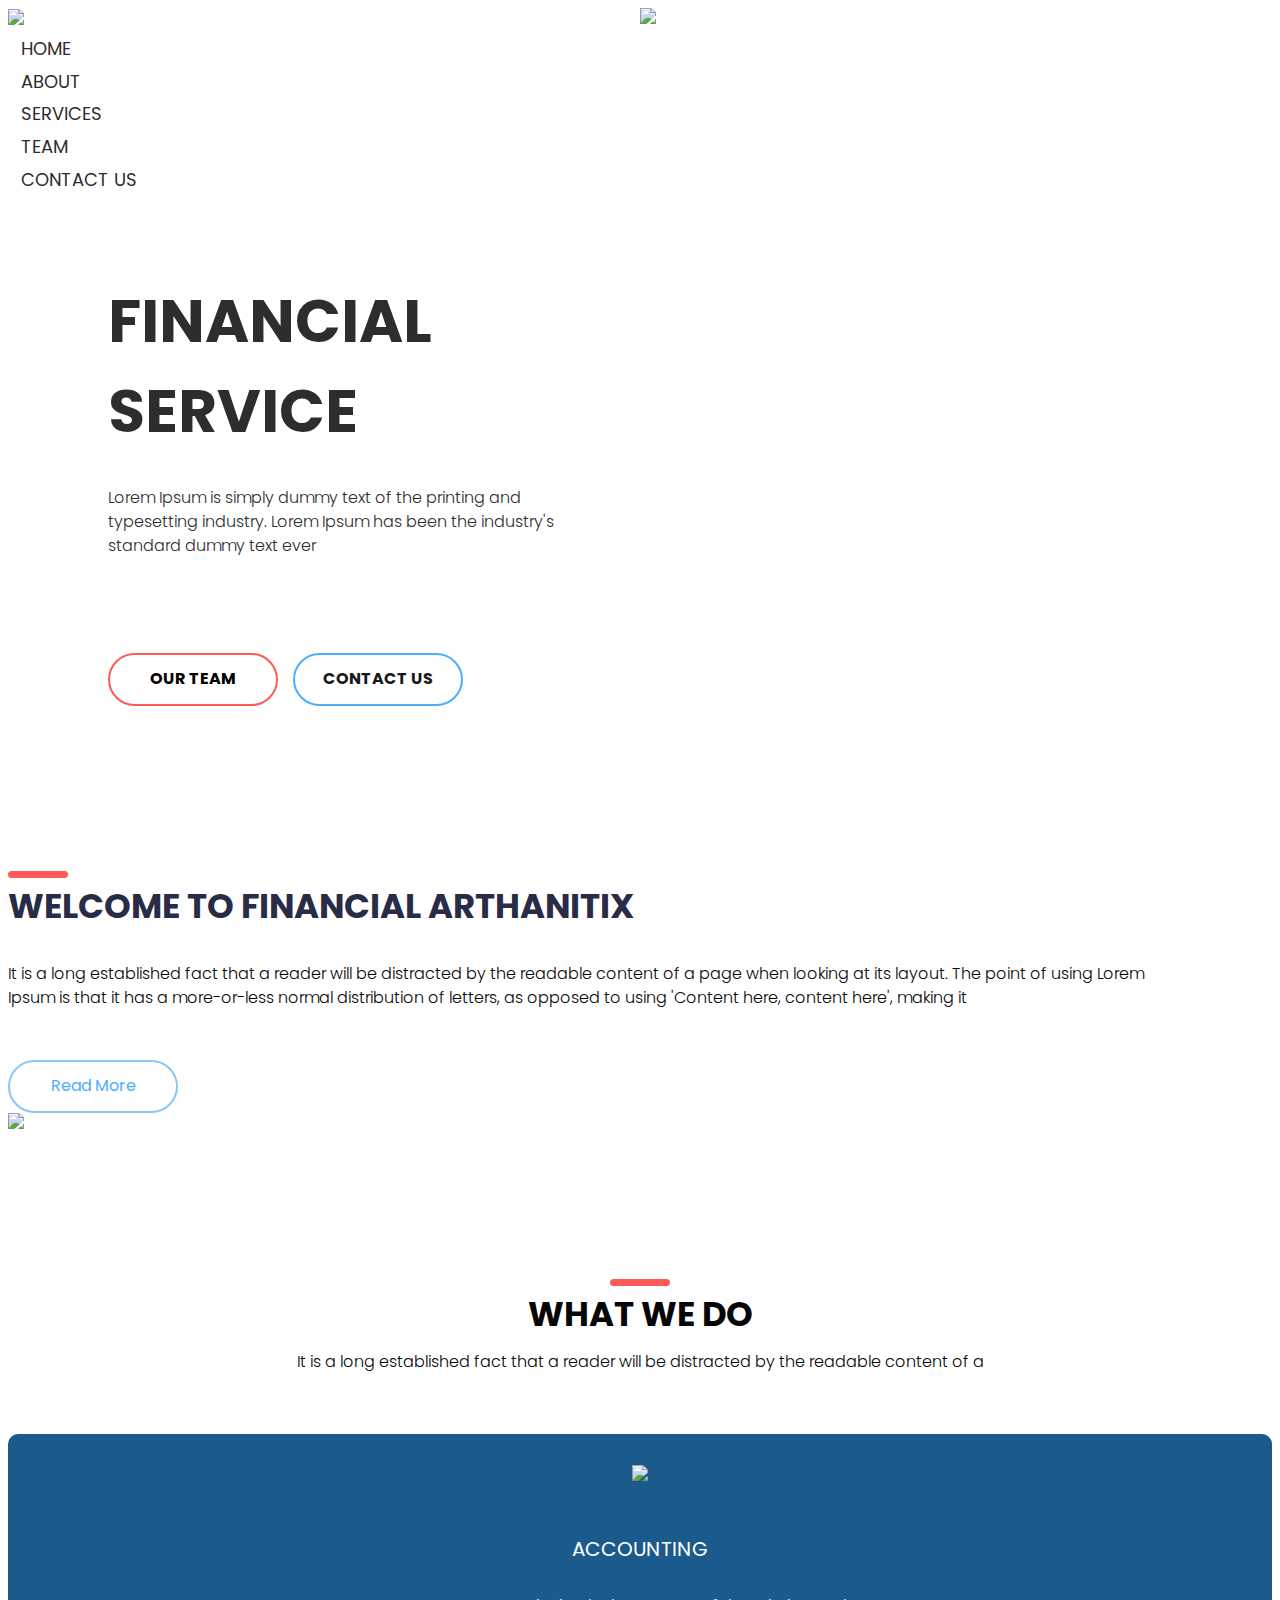
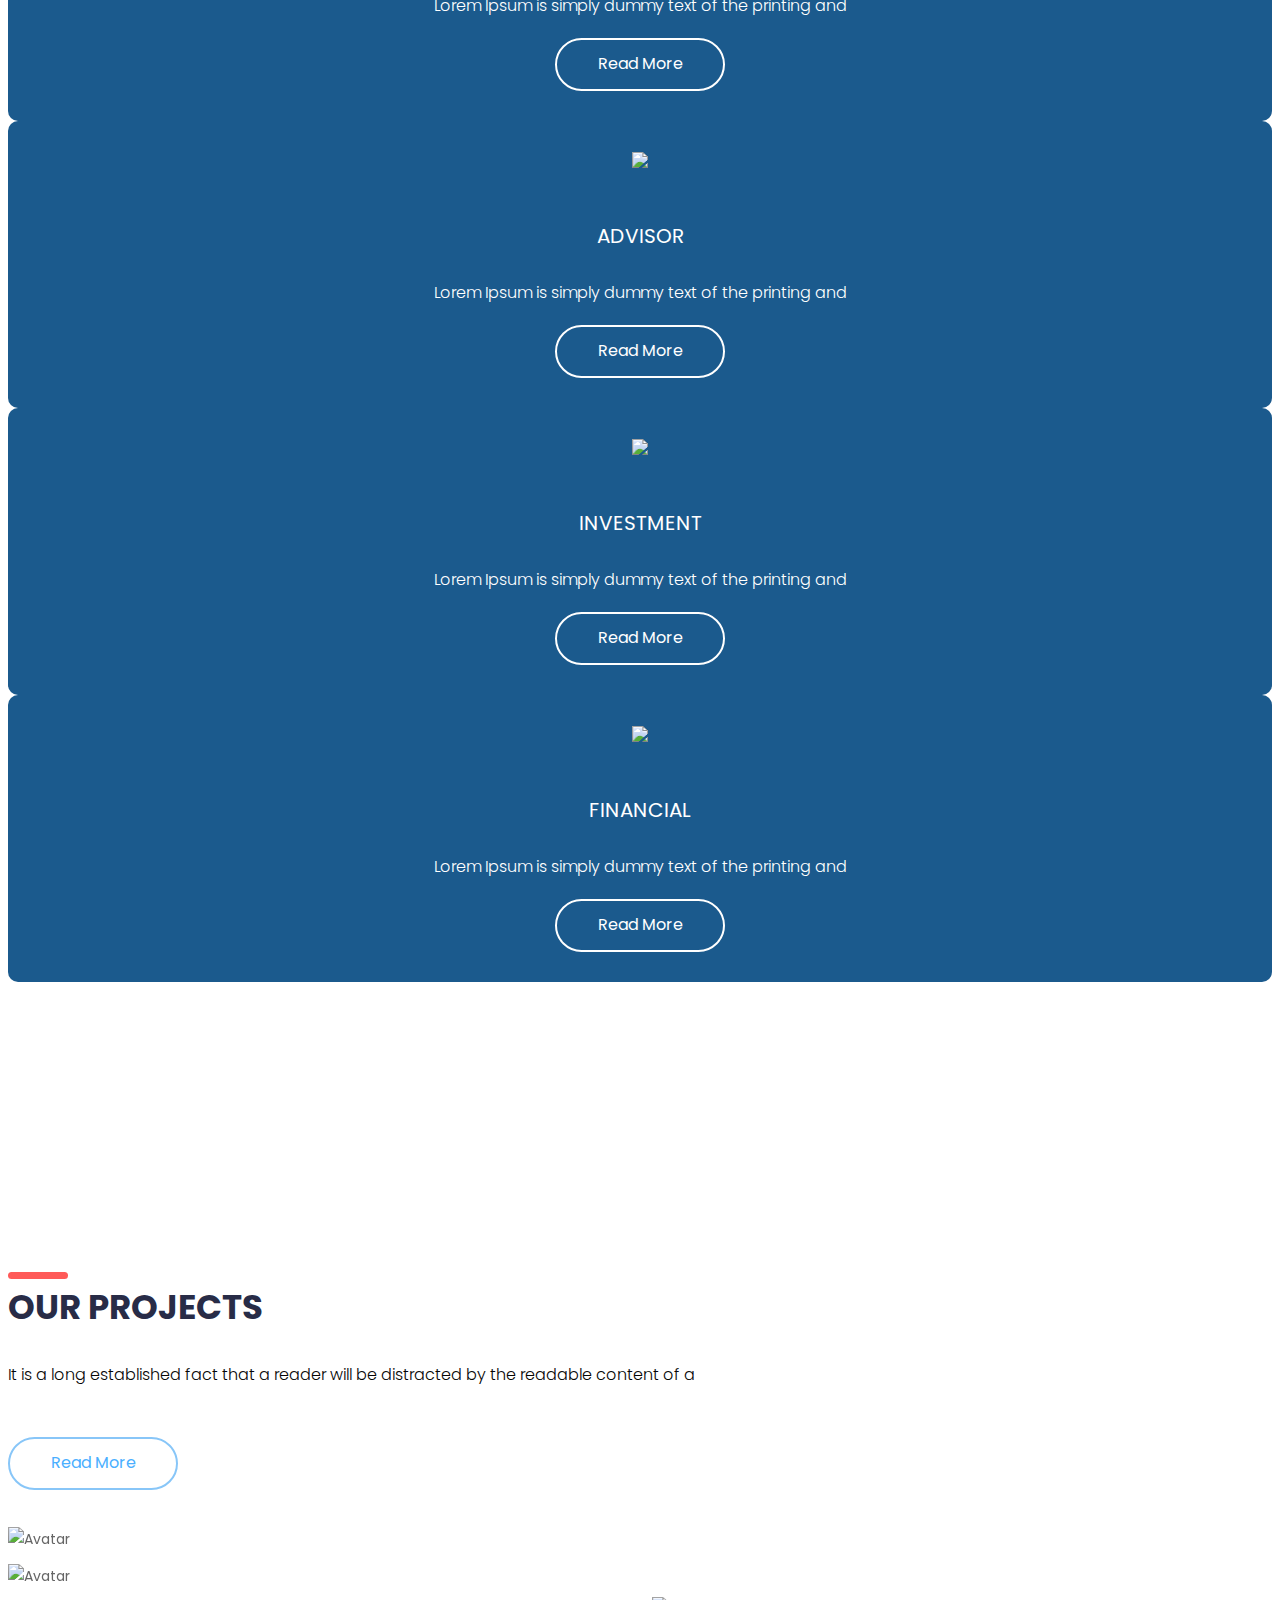
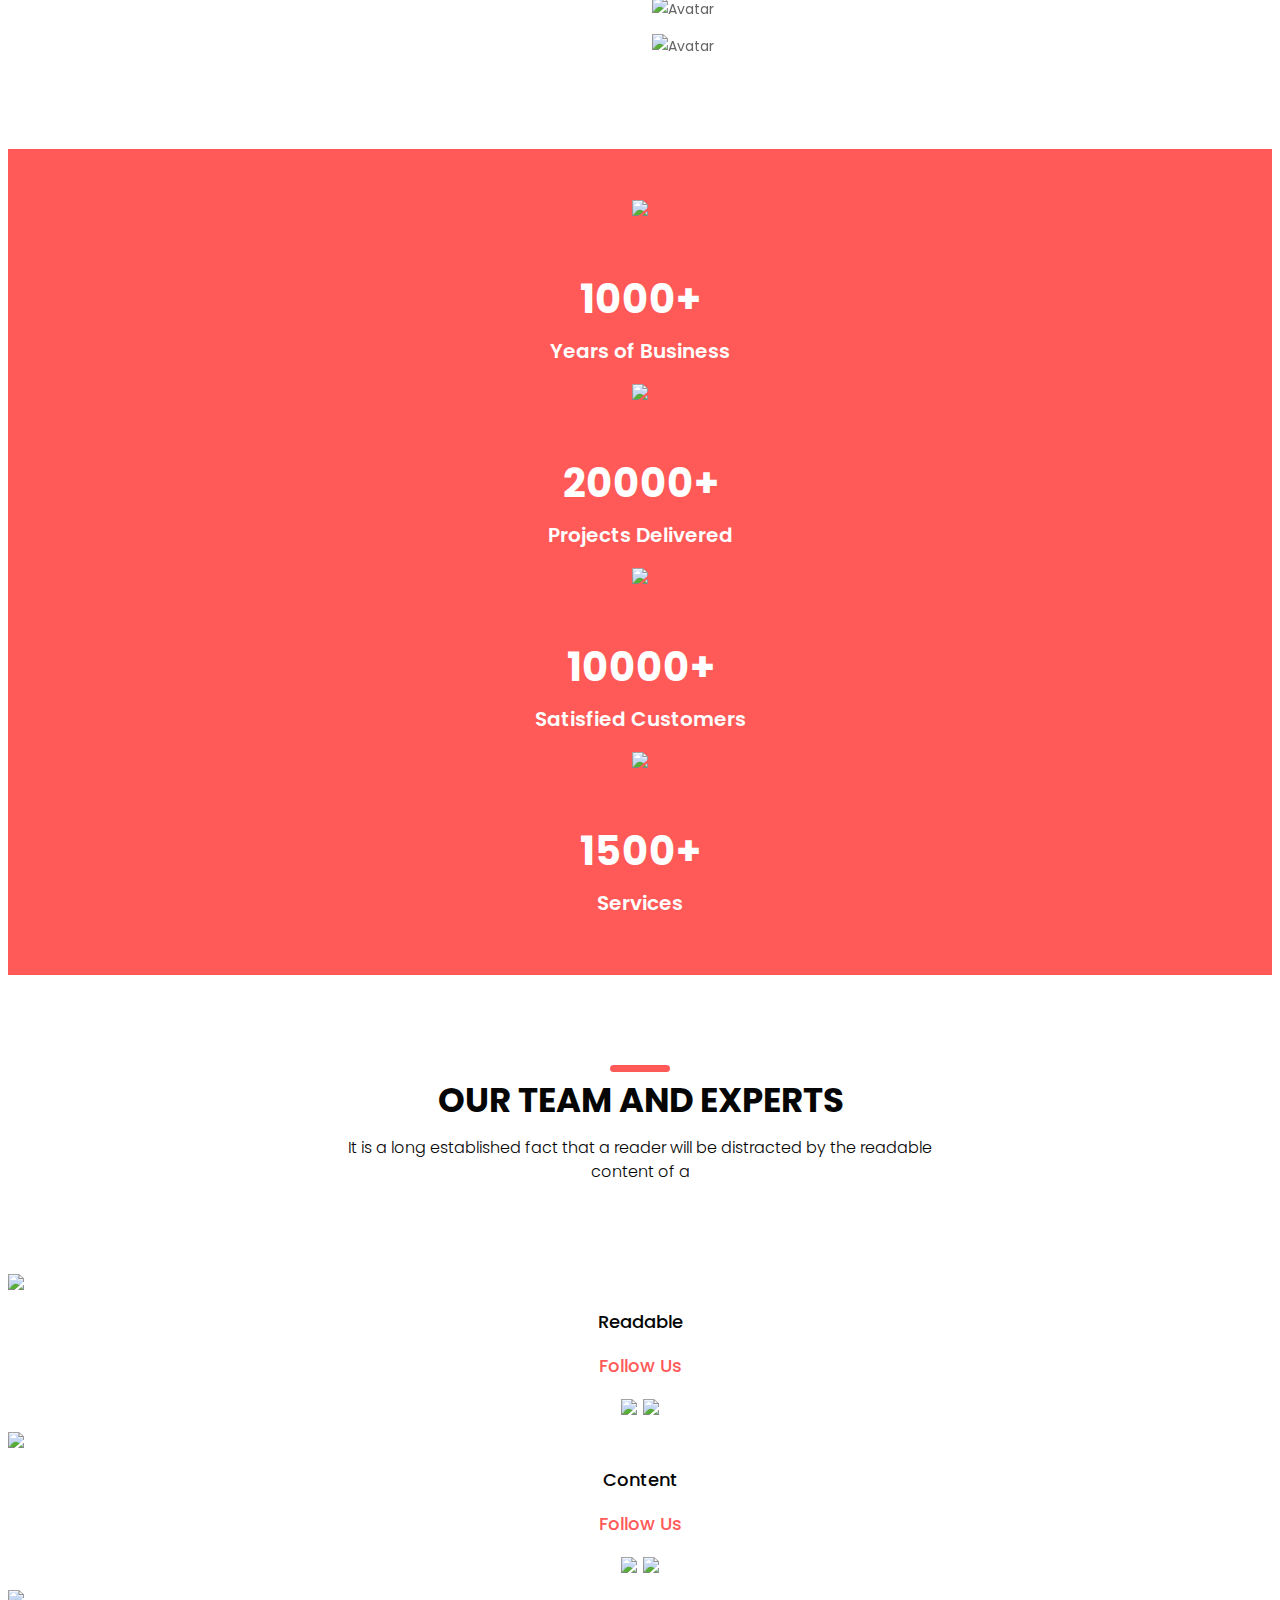
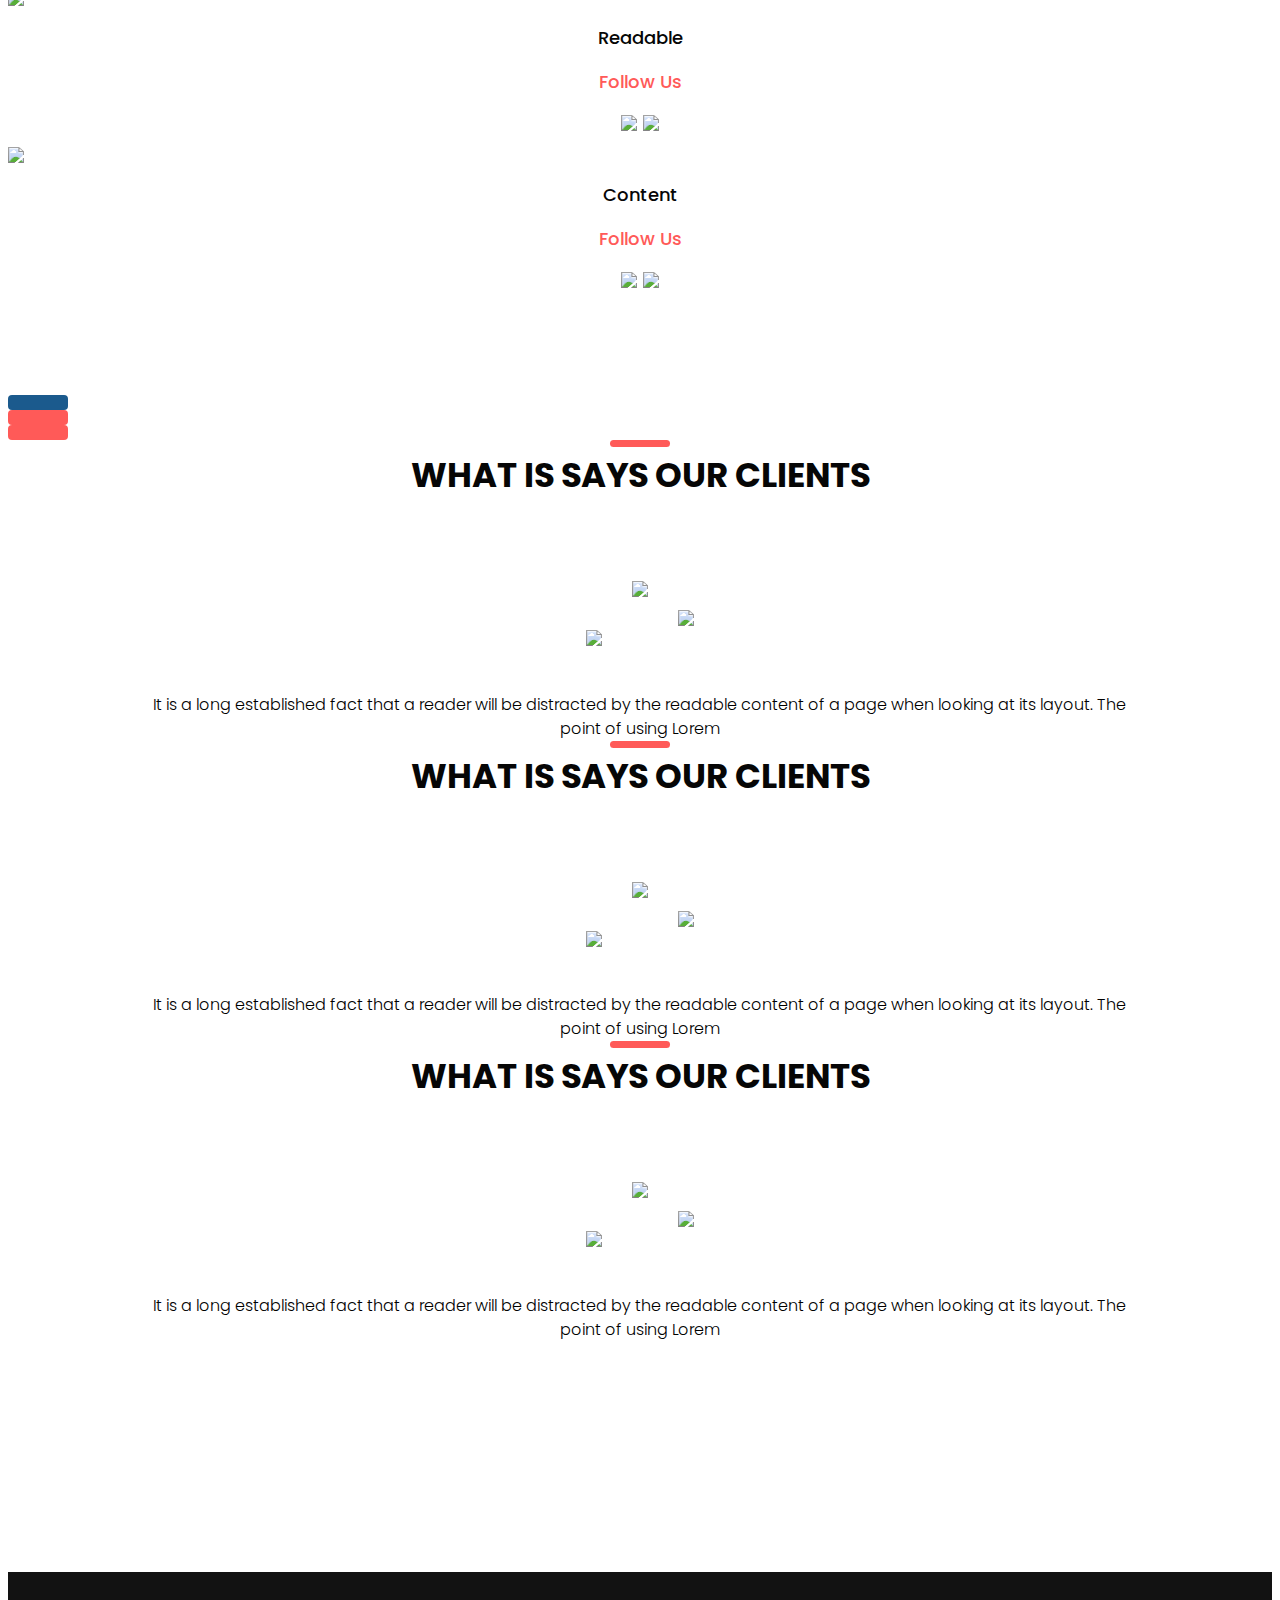
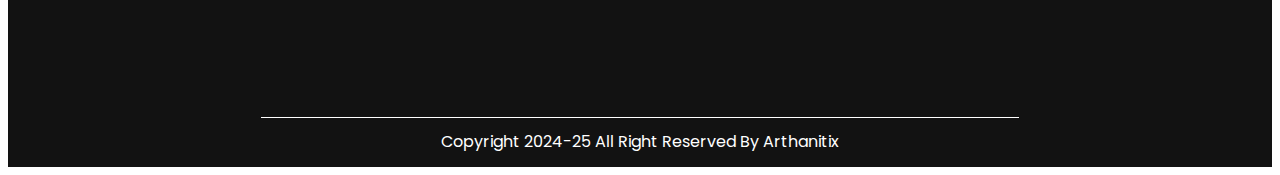
==== commit d0714c99: "some changes in the footer and home" ====
--- a/index.html
+++ b/index.html
@@ -78,7 +78,7 @@
       <div class="container">
         <div class="row">
           <div class="col-md-8">
-            <h1 class="services_taital">WELCOME TO FINAnCIAL SERVICES</h1>
+            <h1 class="services_taital">WELCOME TO FINAnCIAL Arthanitix</h1>
             <p class="services_text">It is a long established fact that a reader will be distracted by the readable content of a page when looking at its layout. The point of using Lorem Ipsum is that it has a more-or-less normal distribution of letters, as opposed to using 'Content here, content here', making it </p>
             <div class="moremore_bt"><a href="#">Read More </a></div>
           </div>
@@ -105,7 +105,7 @@
             </div>
           </div>
           <div class="col-lg-3 col-sm-6">
-            <div class="box_main active">
+            <div class="box_main">
               <div class="icon_1"><img src="images/icon-2.png"></div>
               <h3 class="accounting_text">Advisor</h3>
               <p class="lorem_text">Lorem Ipsum is simply dummy text of the printing and</p>
@@ -225,7 +225,6 @@
               <div class="social_icon">
                 <ul>
                   <li><a href="#"><img src="images/fb-icon.png"></a></li>
-                  <li><a href="#"><img src="images/twitter-icon.png"></a></li>
                   <li><a href="#"><img src="images/linkedin-icon.png"></a></li>
                 </ul>
               </div>
@@ -237,7 +236,6 @@
               <div class="social_icon">
                 <ul>
                   <li><a href="#"><img src="images/fb-icon.png"></a></li>
-                  <li><a href="#"><img src="images/twitter-icon.png"></a></li>
                   <li><a href="#"><img src="images/linkedin-icon.png"></a></li>
                 </ul>
               </div>
@@ -249,7 +247,6 @@
               <div class="social_icon">
                 <ul>
                   <li><a href="#"><img src="images/fb-icon.png"></a></li>
-                  <li><a href="#"><img src="images/twitter-icon.png"></a></li>
                   <li><a href="#"><img src="images/linkedin-icon.png"></a></li>
                 </ul>
               </div>
@@ -261,7 +258,6 @@
               <div class="social_icon">
                 <ul>
                   <li><a href="#"><img src="images/fb-icon.png"></a></li>
-                  <li><a href="#"><img src="images/twitter-icon.png"></a></li>
                   <li><a href="#"><img src="images/linkedin-icon.png"></a></li>
                 </ul>
               </div>
@@ -282,7 +278,7 @@
           </ol>
           <div class="carousel-inner">
             <div class="carousel-item active">
-              <h1 class="what_taital">what is syas our clients</h1>
+              <h1 class="what_taital">what is says our clients</h1>
               <div class="client_section_2 layout_padding">
                 <ul>
                   <li><img src="images/round-1.png" class="round_1"></li>
@@ -293,7 +289,7 @@
               </div>
             </div>
             <div class="carousel-item">
-              <h1 class="what_taital">what is syas our clients</h1>
+              <h1 class="what_taital">what is says our clients</h1>
               <div class="client_section_2 layout_padding">
                 <ul>
                   <li><img src="images/round-1.png" class="round_1"></li>
@@ -304,7 +300,7 @@
               </div>
             </div>
             <div class="carousel-item">
-              <h1 class="what_taital">what is syas our clients</h1>
+              <h1 class="what_taital">what is says our clients</h1>
               <div class="client_section_2 layout_padding">
                 <ul>
                   <li><img src="images/round-1.png" class="round_1"></li>
@@ -319,57 +315,13 @@
       </div>
     </div>
     <!--client section end -->
-    <!--footer section start -->
-    <div class="footer_section layout_padding">
-      <div class="container">
-        <div class="row">
-          <div class="col-lg-3 col-sm-6">
-            <h4 class="about_text">About Financial</h4>
-            <div class="location_text"><img src="images/map-icon.png"><span class="padding_left_15">Locations</span></div>
-            <div class="location_text"><img src="images/call-icon.png"><span class="padding_left_15">+01 9876543210</span></div>
-            <div class="location_text"><img src="images/mail-icon.png"><span class="padding_left_15">demo@gmail.com</span></div>
-          </div>
-          <div class="col-lg-3 col-sm-6">
-            <h4 class="about_text">About Financial</h4>
-            <p class="dolor_text">ipsum dolor sit amet, consectetur adipiscing elit, sed do eiusmod tempor incididunt</p>
-          </div>
-          <div class="col-lg-3 col-sm-6">
-            <h4 class="about_text">Instagram</h4>
-            <div class="footer_images">
-              <div class="footer_images_left">
-                <div class="image_12"><img src="images/img-12.png"></div>
-                <div class="image_12"><img src="images/img-12.png"></div>
-                <div class="image_12"><img src="images/img-12.png"></div>
-              </div>
-              <div class="footer_images_right">
-                <div class="image_12"><img src="images/img-12.png"></div>
-                <div class="image_12"><img src="images/img-12.png"></div>
-                <div class="image_12"><img src="images/img-12.png"></div>
-              </div>
-            </div>
-          </div>
-          <div class="col-lg-3 col-sm-6">
-            <h4 class="about_text">Newsletter</h4>
-            <input type="text" class="mail_text" placeholder="Enter your email" name="Enter your email">
-            <div class="subscribe_bt"><a href="#">Subscribe</a></div>
-            <div class="footer_social_icon">
-              <ul>
-                <li><a href="#"><img src="images/fb-icon1.png"></a></li>
-                 <li><a href="#"><img src="images/twitter-icon1.png"></a></li>
-                <li><a href="#"><img src="images/linkedin-icon1.png"></a></li>
-                <li><a href="#"><img src="images/youtub-icon1.png"></a></li>
-              </ul>
-            </div>
-          </div>
-        </div>
-        <!-- copyright section start -->
-        <div class="copyright_section">
-          <div class="copyright_text">Copyright 2024-25 All Right Reserved By <a href="https://yourluckyadvisor.onrender.com/">Major Priyanshu</a></div>
-        </div>
-        <!-- copyright section end -->
-      </div>
-    </div>
-    <!--footer section end -->
+  <!--footer section start -->
+  <div class="footer_section layout_padding margin_top_90">
+    <div class="copyright_section">
+      <div class="copyright_text">Copyright 2024-25 All Right Reserved By <a href="https://yourluckyadvisor.onrender.com/">Arthanitix</a></div>
+    </div>
+  </div>
+  <!--footer section end -->
     <!-- Javascript files-->
     <script src="js/jquery.min.js"></script>
     <script src="js/popper.min.js"></script>
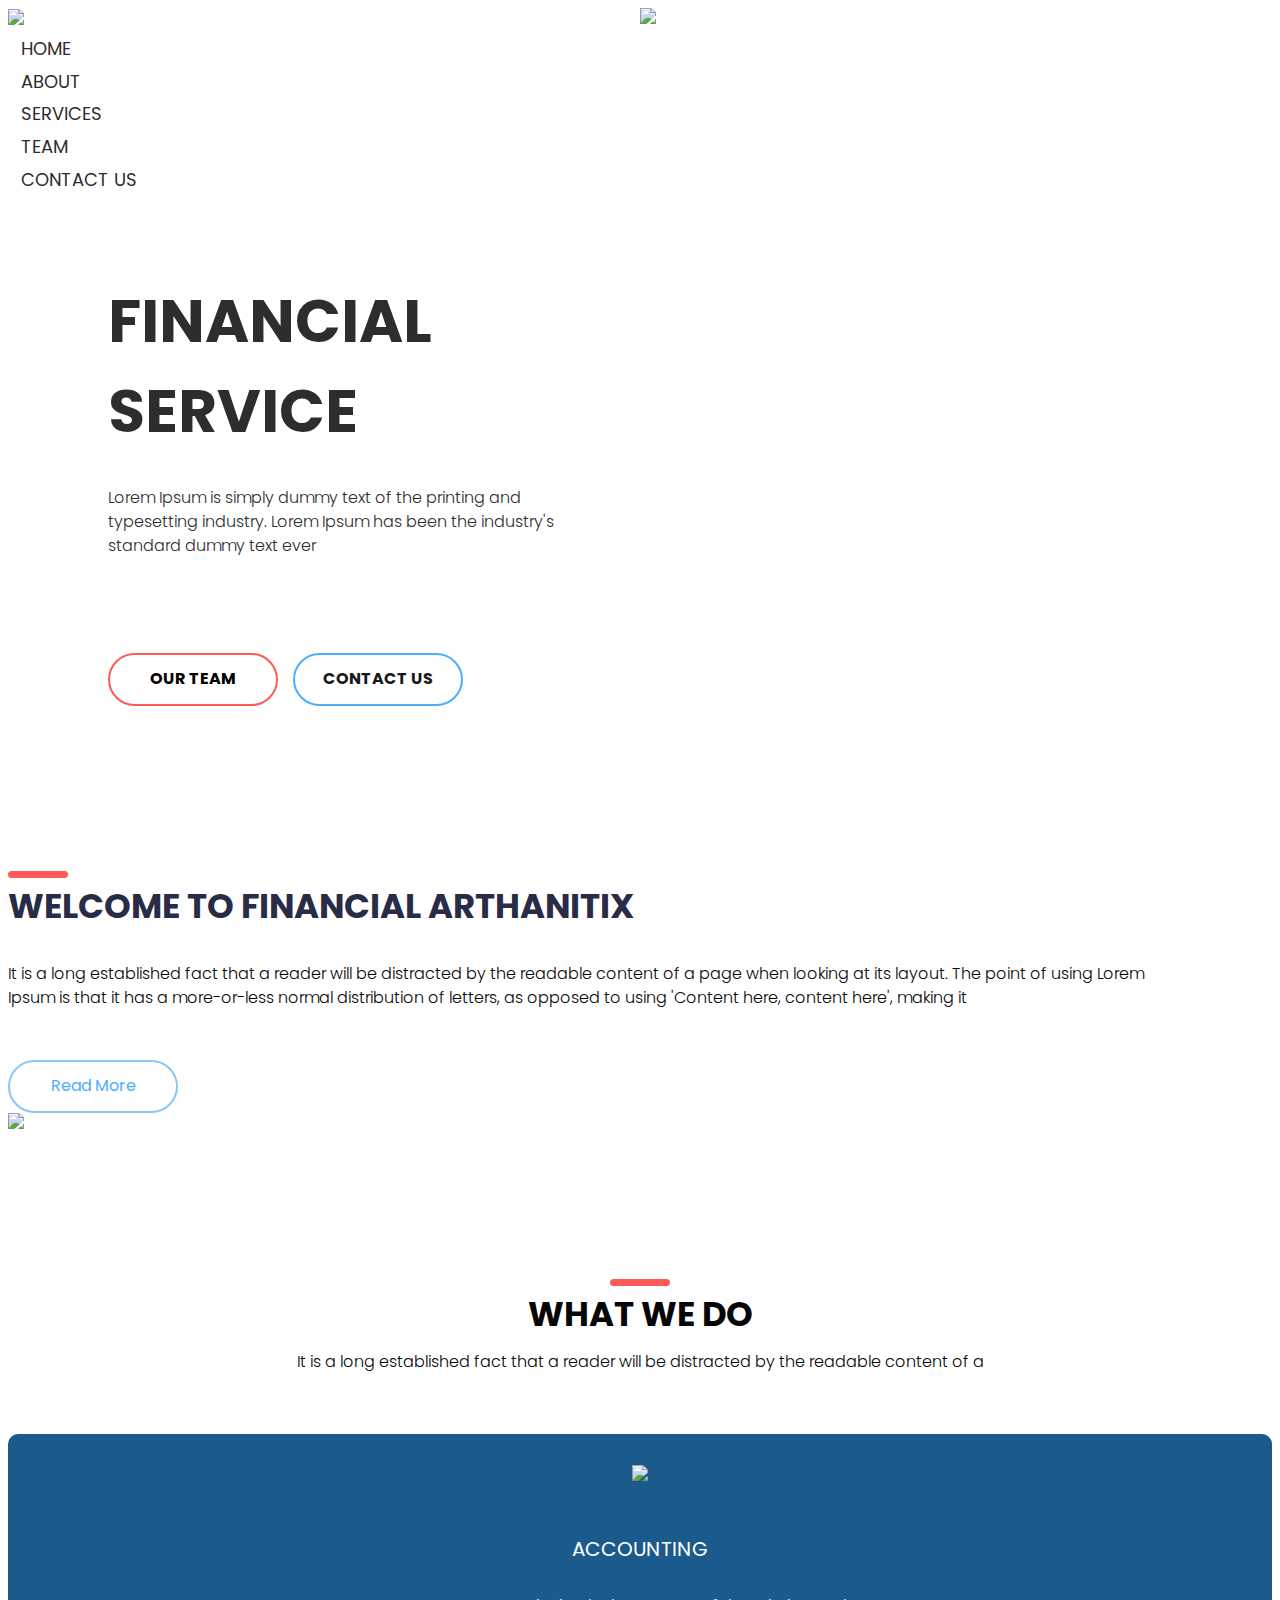
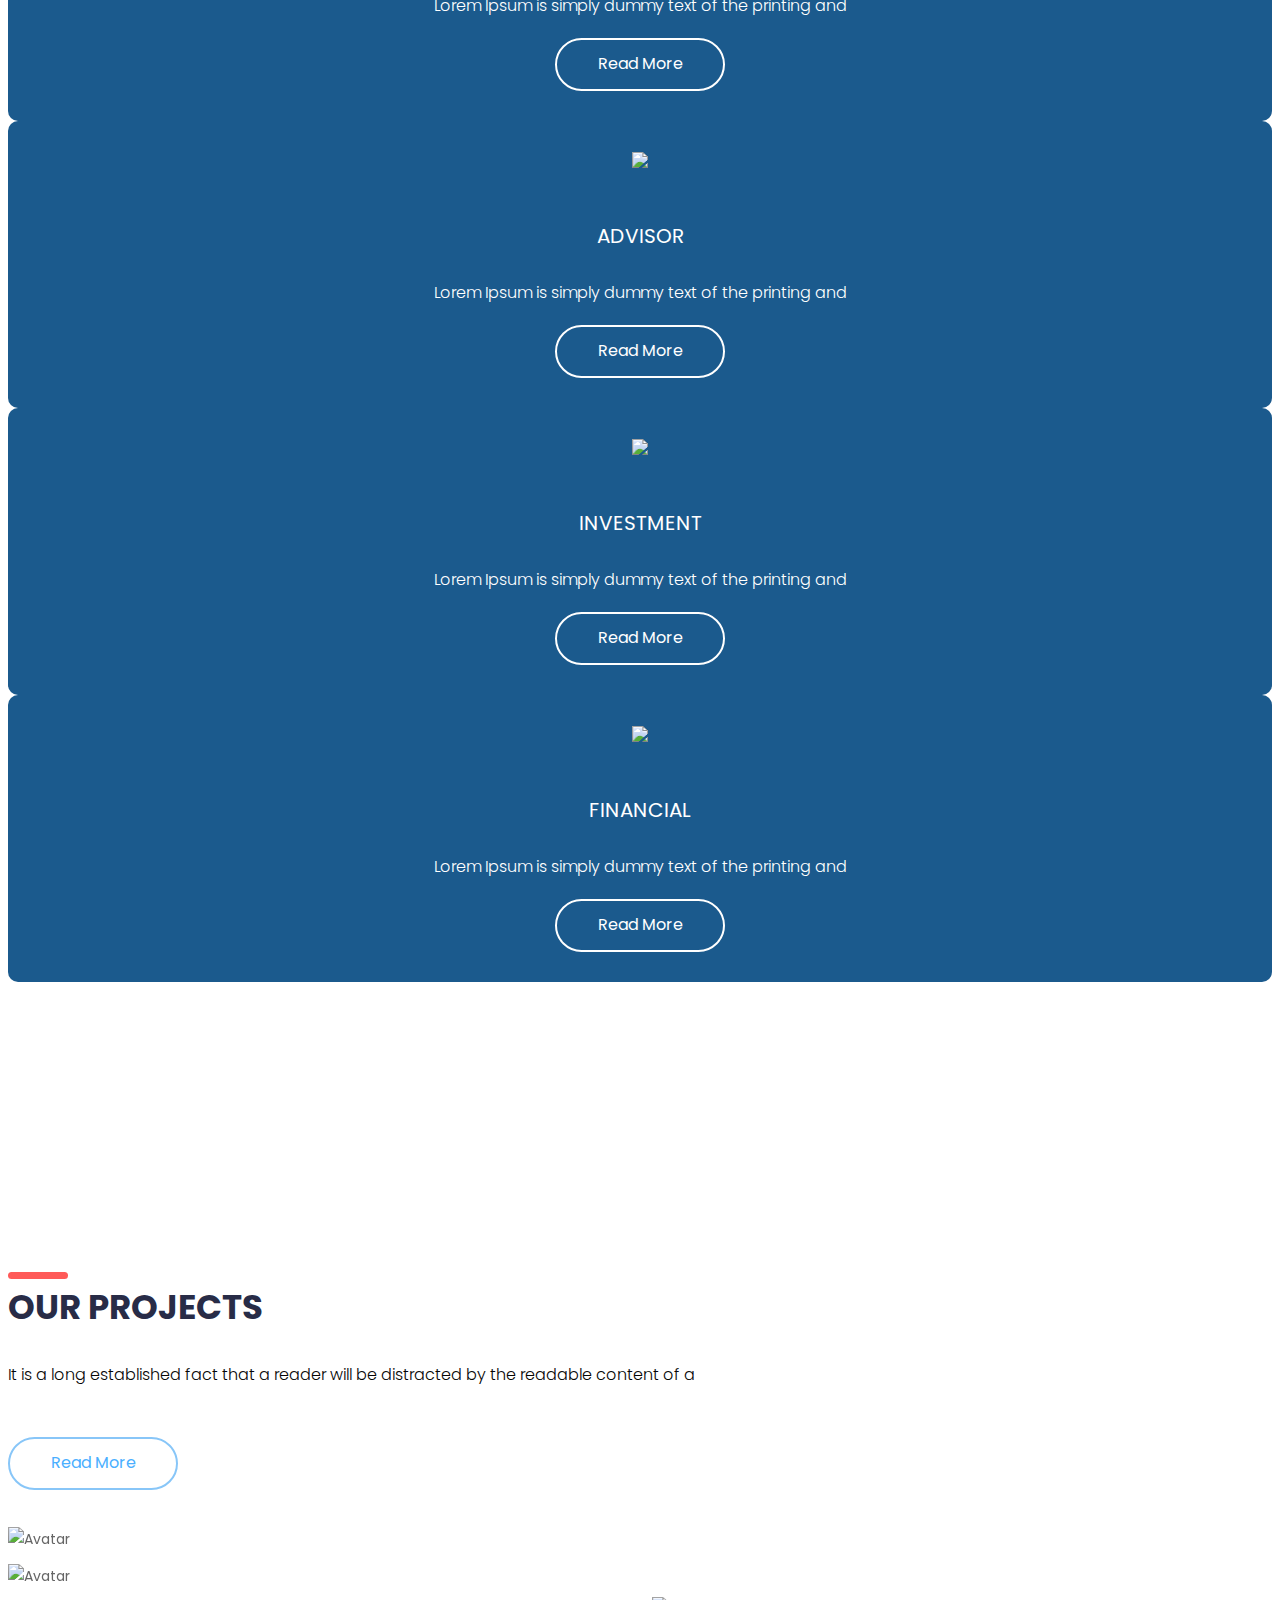
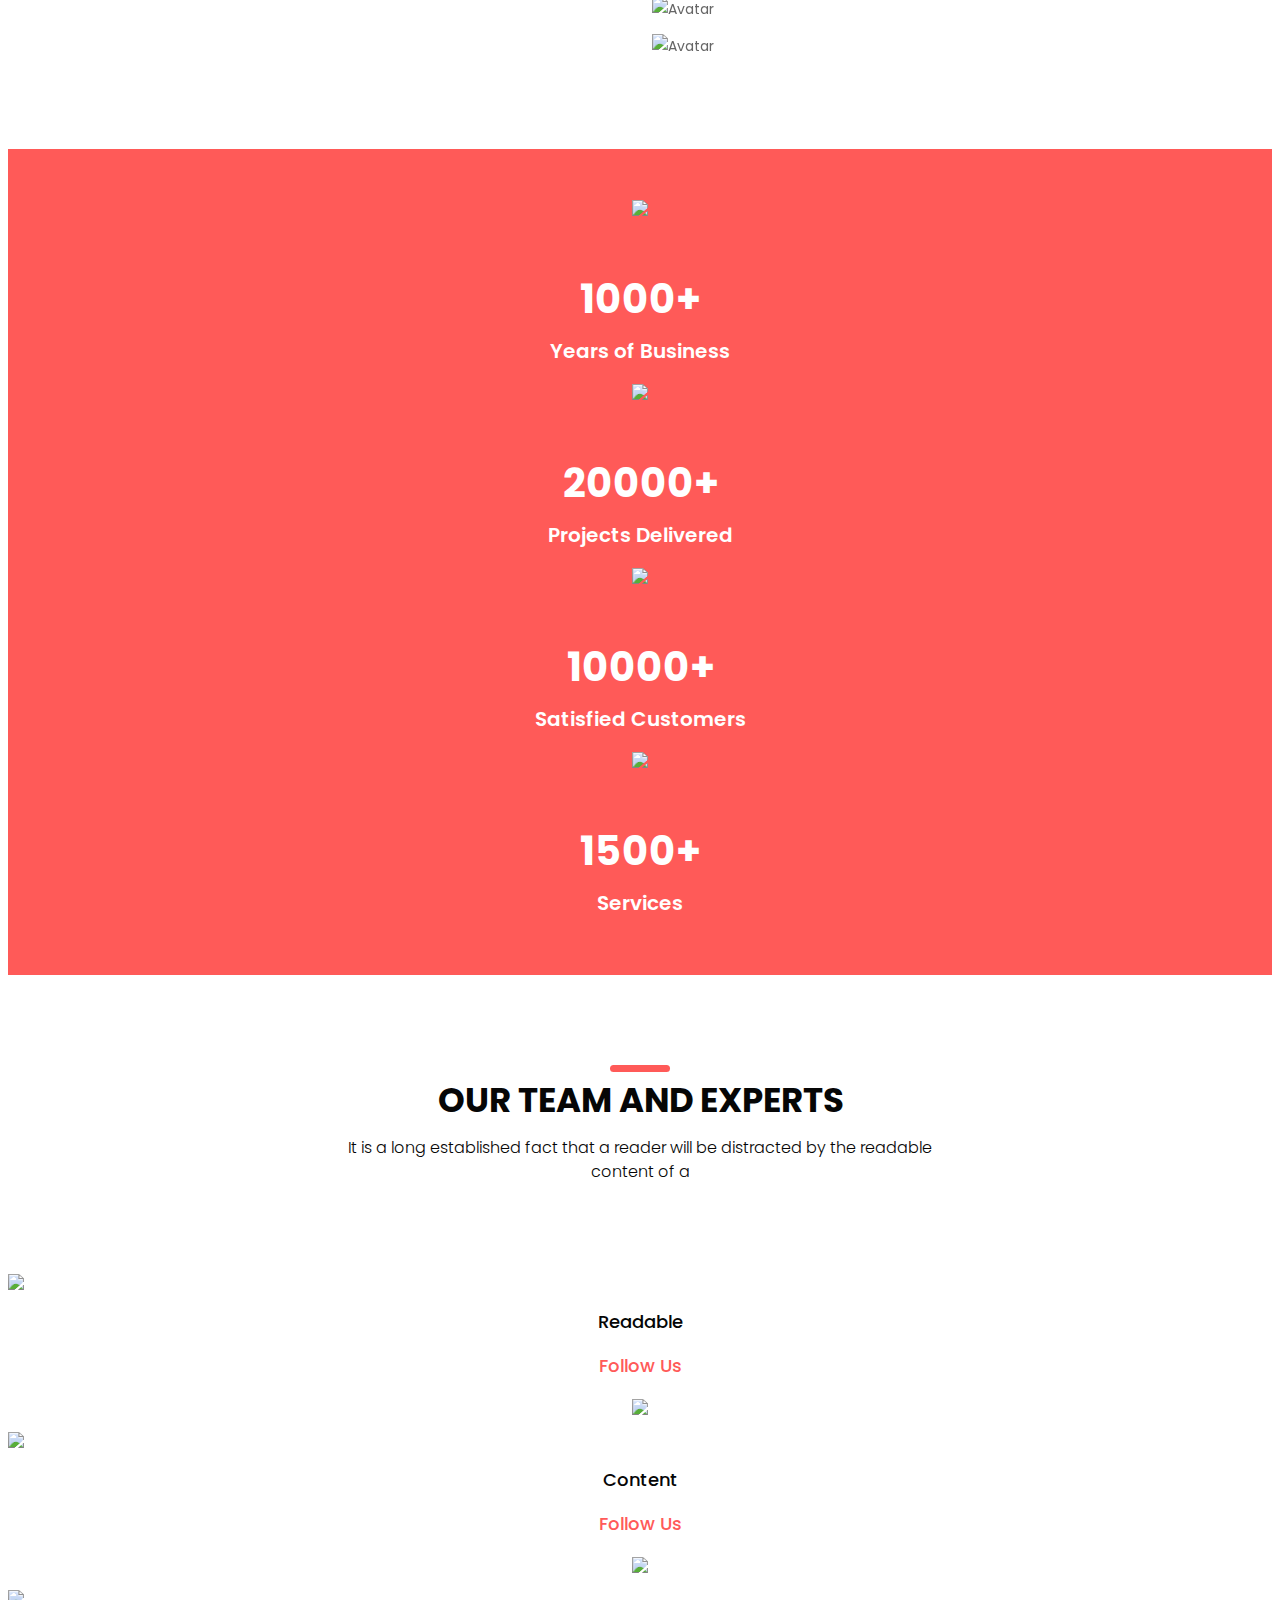
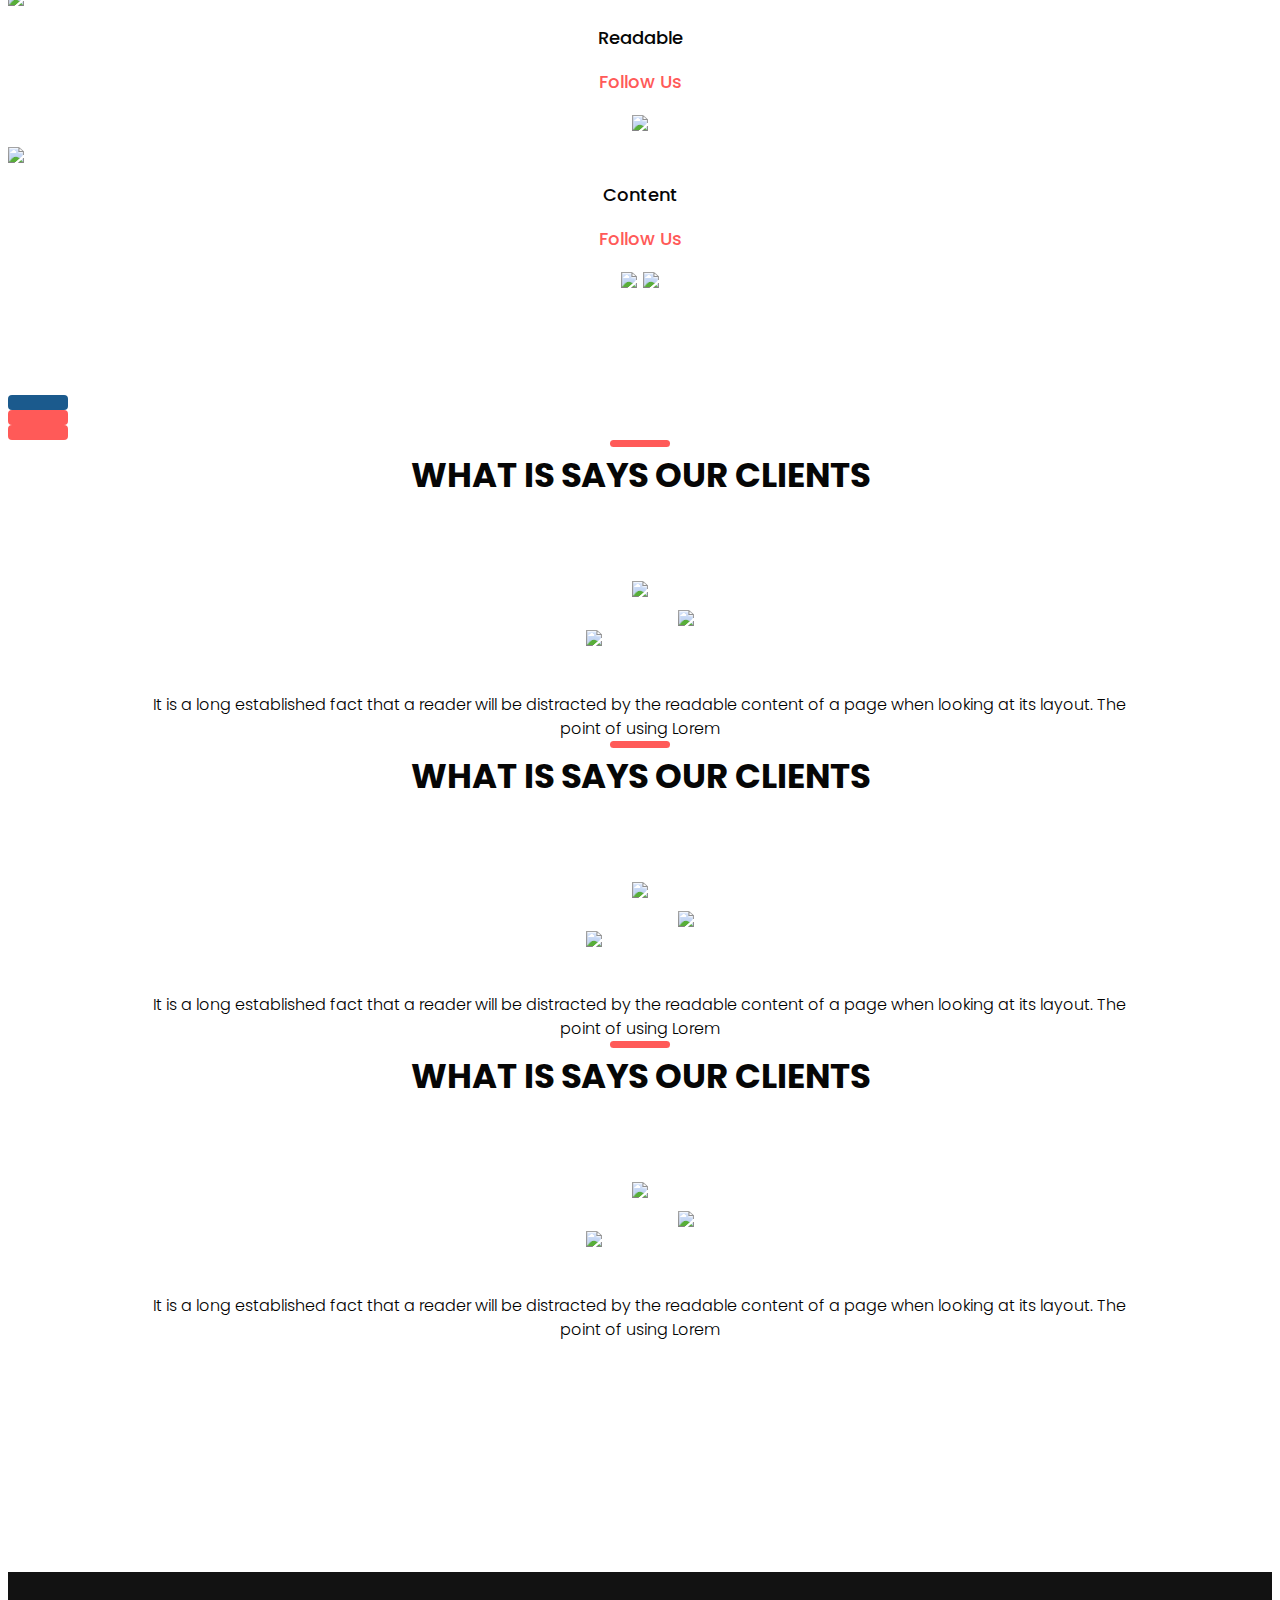
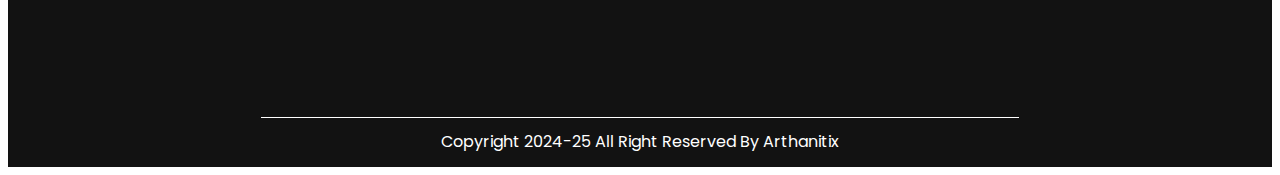
==== commit f98e73ac: "Some Link Changes" ====
--- a/index.html
+++ b/index.html
@@ -224,7 +224,6 @@
               <p class="readable_text_1">Follow Us</p>
               <div class="social_icon">
                 <ul>
-                  <li><a href="#"><img src="images/fb-icon.png"></a></li>
                   <li><a href="#"><img src="images/linkedin-icon.png"></a></li>
                 </ul>
               </div>
@@ -235,7 +234,6 @@
               <p class="readable_text_1">Follow Us</p>
               <div class="social_icon">
                 <ul>
-                  <li><a href="#"><img src="images/fb-icon.png"></a></li>
                   <li><a href="#"><img src="images/linkedin-icon.png"></a></li>
                 </ul>
               </div>
@@ -246,7 +244,6 @@
               <p class="readable_text_1">Follow Us</p>
               <div class="social_icon">
                 <ul>
-                  <li><a href="#"><img src="images/fb-icon.png"></a></li>
                   <li><a href="#"><img src="images/linkedin-icon.png"></a></li>
                 </ul>
               </div>
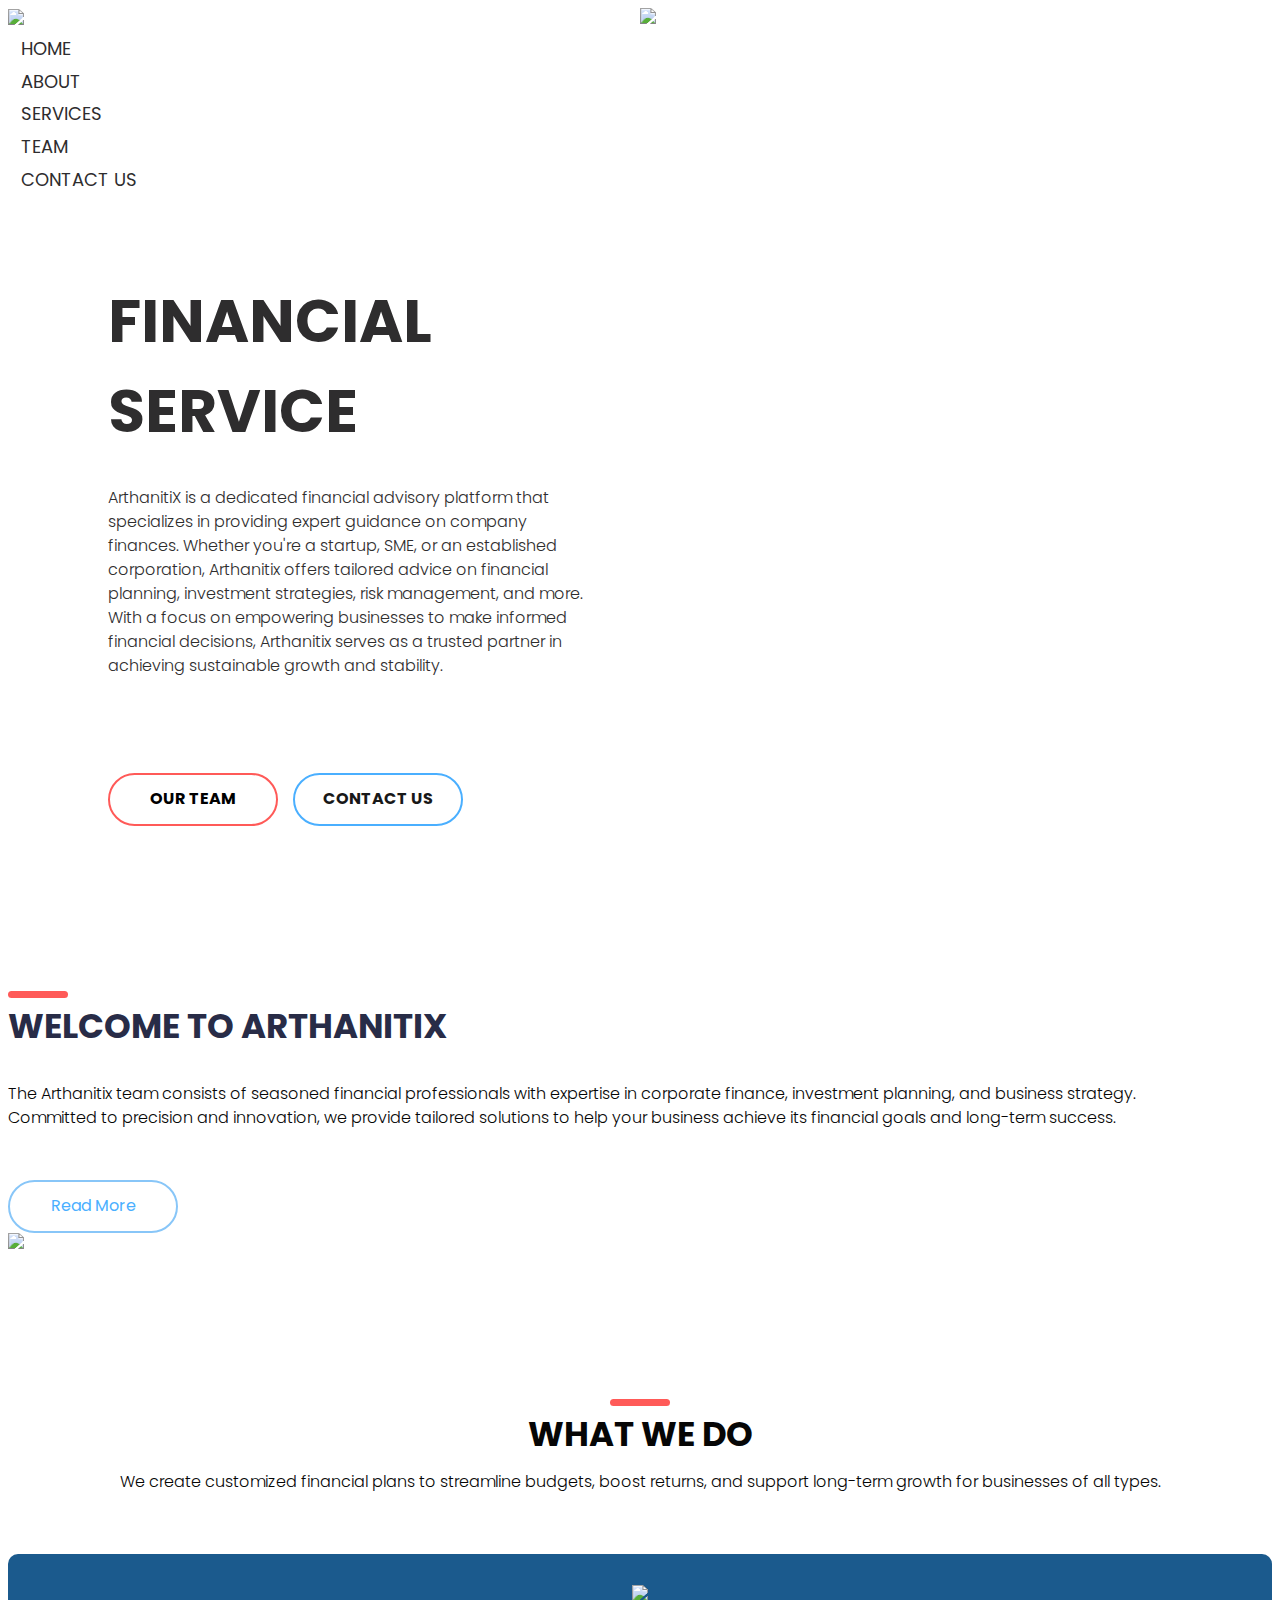
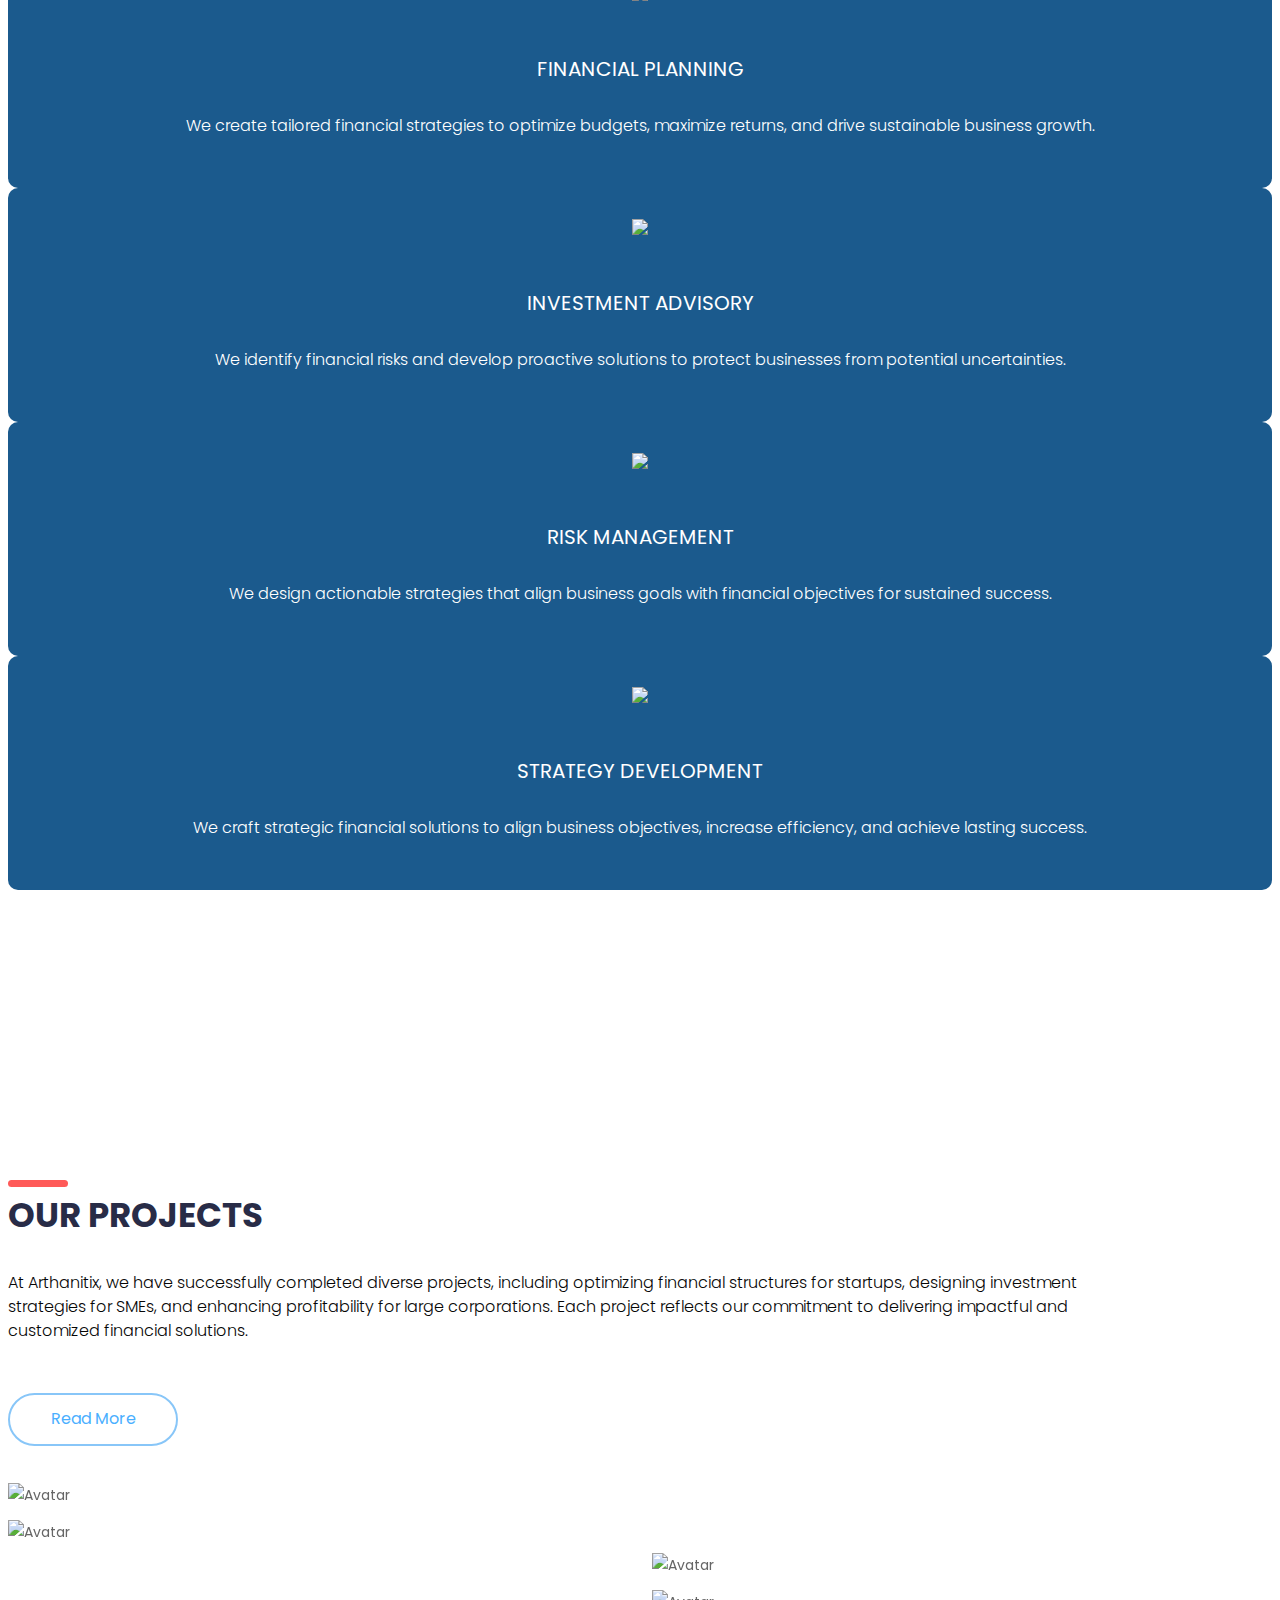
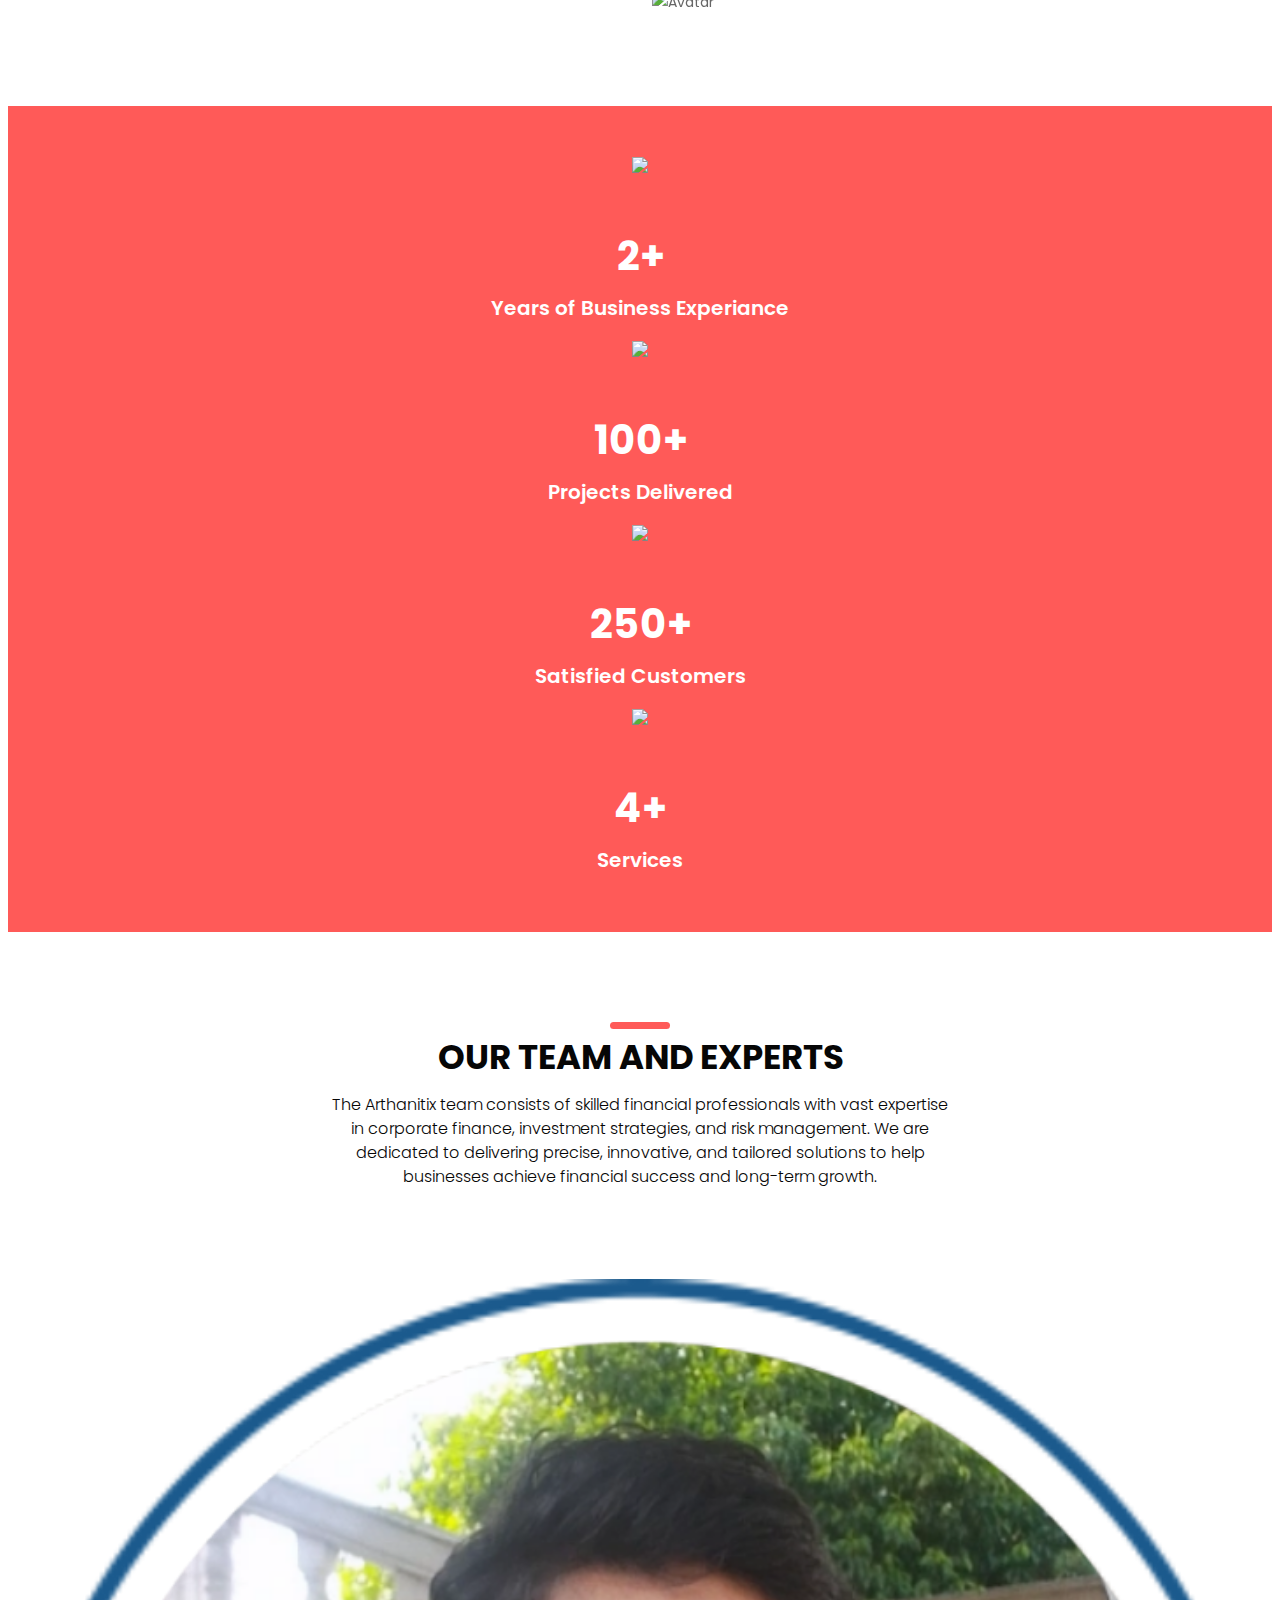
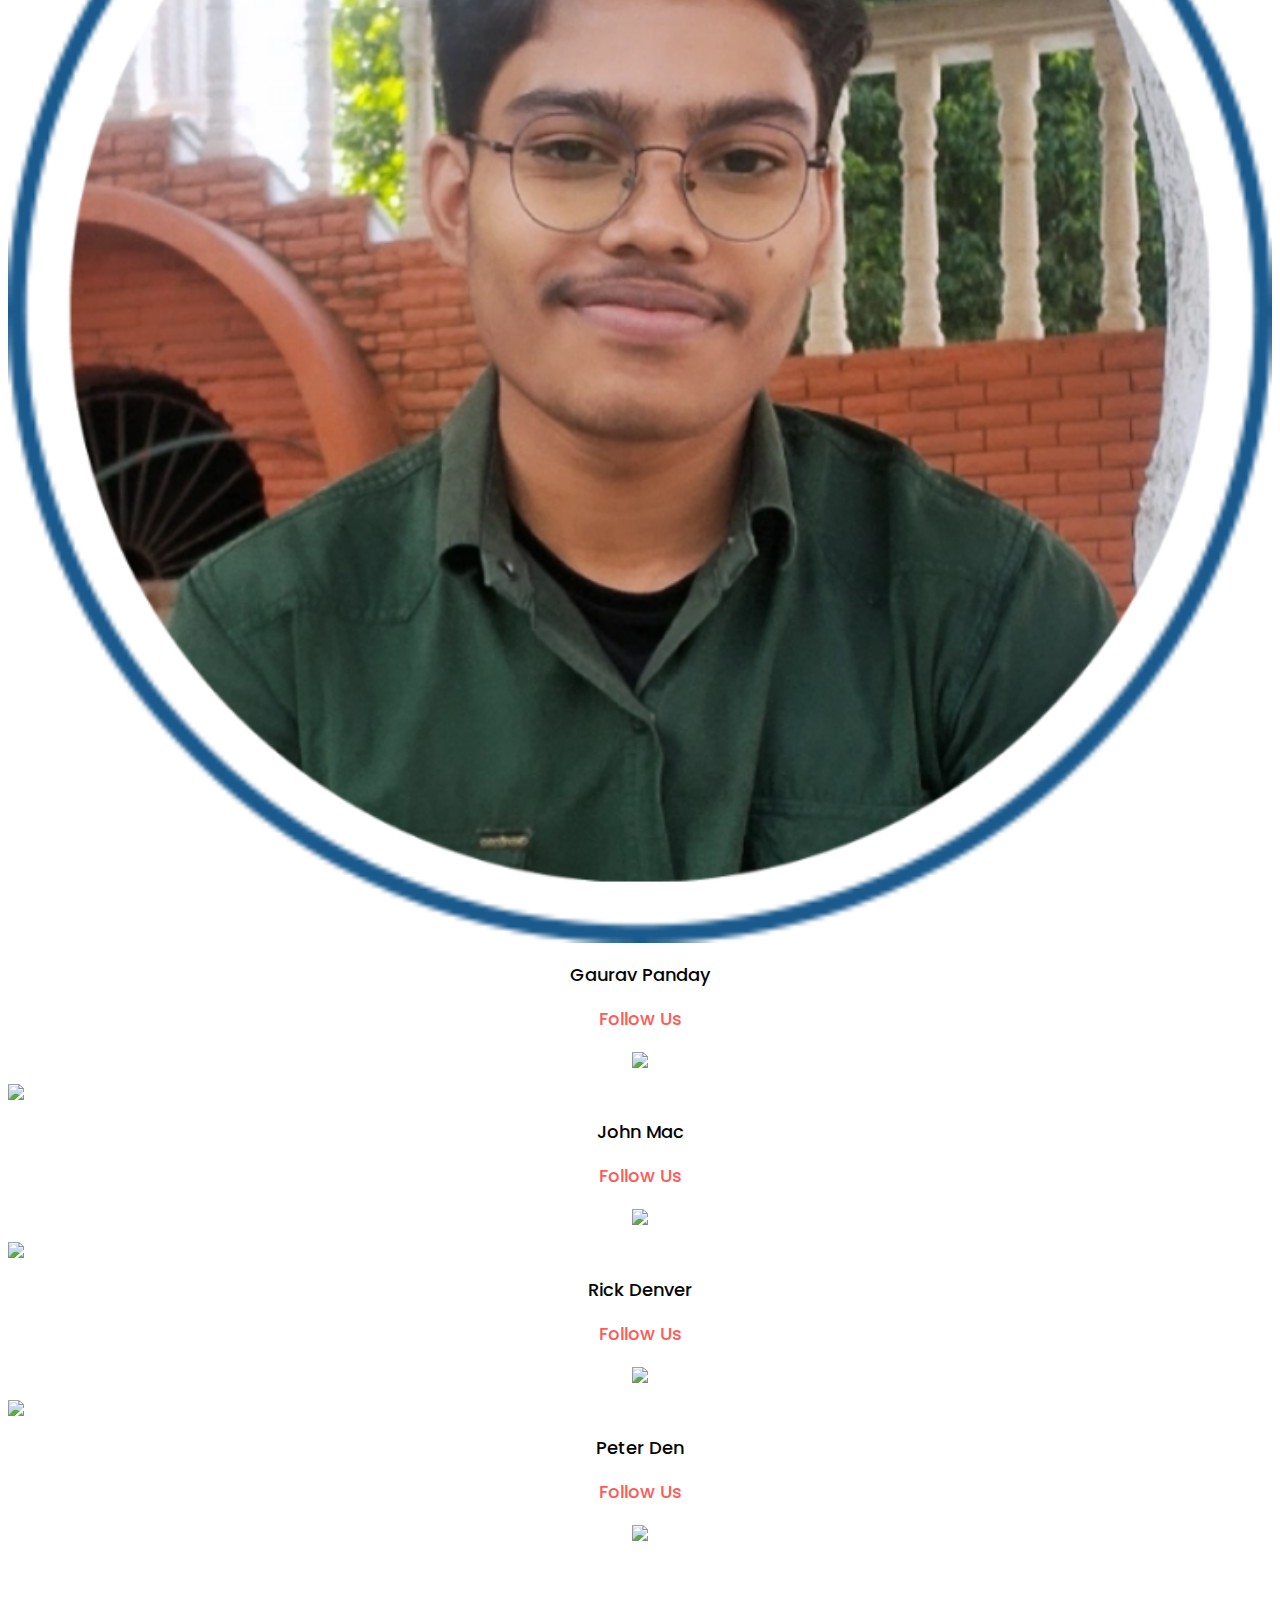
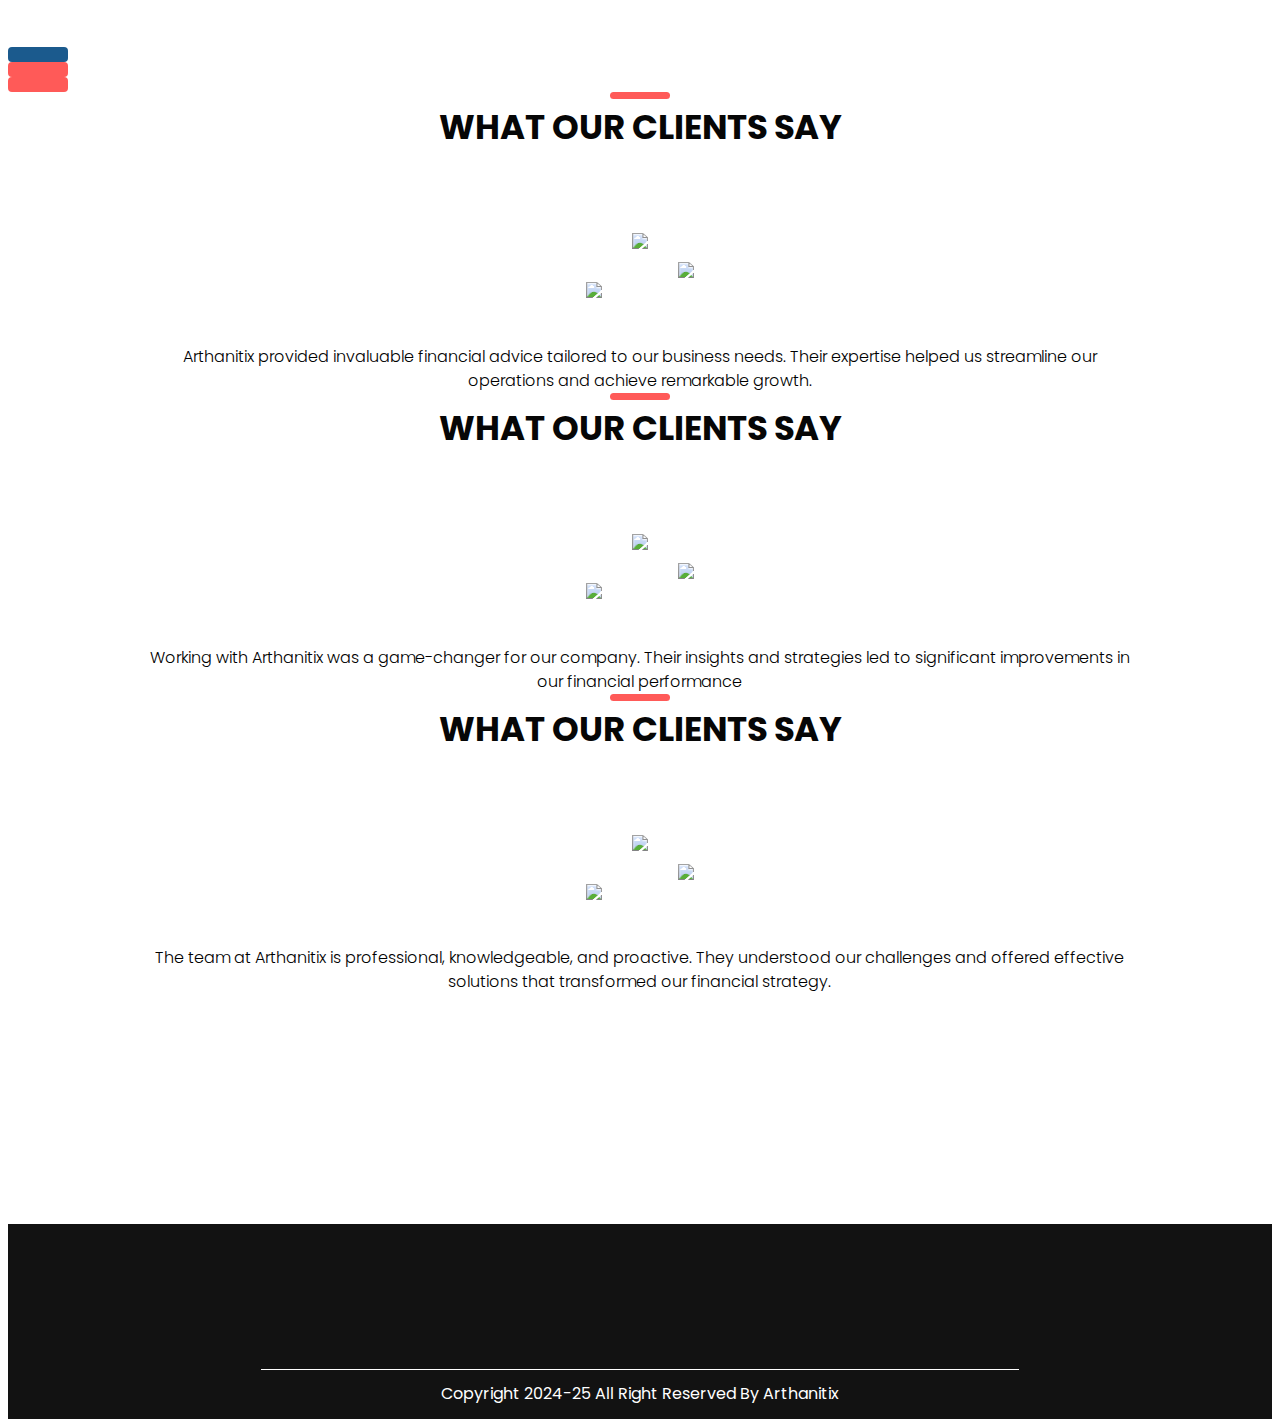
==== commit 9ca765eb: "Some big changes related to the website" ====
--- a/index.html
+++ b/index.html
@@ -61,10 +61,10 @@
         </nav>
         <div class="banner_main">
           <h1 class="banner_taital">financial <br>Service</h1>
-          <p class="banner_text">Lorem Ipsum is simply dummy text of the printing and typesetting industry. Lorem Ipsum has been the industry's standard dummy text ever </p>
+          <p class="banner_text">ArthanitiX is a dedicated financial advisory platform that specializes in providing expert guidance on company finances. Whether you're a startup, SME, or an established corporation, Arthanitix offers tailored advice on financial planning, investment strategies, risk management, and more. With a focus on empowering businesses to make informed financial decisions, Arthanitix serves as a trusted partner in achieving sustainable growth and stability.</p>
           <div class="btn_main">
-            <div class="more_bt"><a href="https://yourluckyadvisor.onrender.com/team.html">Our Team</a></div>
-            <div class="contact_bt"><a href="https://yourluckyadvisor.onrender.com/contact.html">Contact Us</a></div>
+            <div class="more_bt"><a href="team.html">Our Team</a></div>
+            <div class="contact_bt"><a href="contact.html">Contact Us</a></div>
           </div>
         </div>
       </div>
@@ -78,9 +78,9 @@
       <div class="container">
         <div class="row">
           <div class="col-md-8">
-            <h1 class="services_taital">WELCOME TO FINAnCIAL Arthanitix</h1>
-            <p class="services_text">It is a long established fact that a reader will be distracted by the readable content of a page when looking at its layout. The point of using Lorem Ipsum is that it has a more-or-less normal distribution of letters, as opposed to using 'Content here, content here', making it </p>
-            <div class="moremore_bt"><a href="#">Read More </a></div>
+            <h1 class="services_taital">WELCOME TO Arthanitix</h1>
+            <p class="services_text">The Arthanitix team consists of seasoned financial professionals with expertise in corporate finance, investment planning, and business strategy. Committed to precision and innovation, we provide tailored solutions to help your business achieve its financial goals and long-term success.</p>
+            <div class="moremore_bt"><a href="services.html">Read More </a></div>
           </div>
           <div class="col-md-4">
             <div><img src="images/img-1.png" class="image_1"></div>
@@ -93,39 +93,35 @@
     <div class="what_we_do_section layout_padding">
       <div class="container">
         <h1 class="what_taital">WHAT WE DO</h1>
-        <p class="what_text">It is a long established fact that a reader will be distracted by the readable content of a </p>
+        <p class="what_text">We create customized financial plans to streamline budgets, boost returns, and support long-term growth for businesses of all types.</p>
         <div class="what_we_do_section_2">
           <div class="row">
           <div class="col-lg-3 col-sm-6">
             <div class="box_main">
               <div class="icon_1"><img src="images/icon-1.png"></div>
-              <h3 class="accounting_text">Accounting</h3>
-              <p class="lorem_text">Lorem Ipsum is simply dummy text of the printing and</p>
-              <div class="moremore_bt_1"><a href="#">Read More </a></div>
+              <h3 class="accounting_text">Financial Planning</h3>
+              <p class="lorem_text">We create tailored financial strategies to optimize budgets, maximize returns, and drive sustainable business growth.</p>
             </div>
           </div>
           <div class="col-lg-3 col-sm-6">
             <div class="box_main">
               <div class="icon_1"><img src="images/icon-2.png"></div>
-              <h3 class="accounting_text">Advisor</h3>
-              <p class="lorem_text">Lorem Ipsum is simply dummy text of the printing and</p>
-              <div class="moremore_bt_1"><a href="#">Read More </a></div>
+              <h3 class="accounting_text">Investment Advisory</h3>
+              <p class="lorem_text">We identify financial risks and develop proactive solutions to protect businesses from potential uncertainties.</p>
             </div>
           </div>
           <div class="col-lg-3 col-sm-6">
             <div class="box_main">
               <div class="icon_1"><img src="images/icon-3.png"></div>
-              <h3 class="accounting_text">Investment</h3>
-              <p class="lorem_text">Lorem Ipsum is simply dummy text of the printing and</p>
-              <div class="moremore_bt_1"><a href="#">Read More </a></div>
+              <h3 class="accounting_text">Risk Management</h3>
+              <p class="lorem_text">We design actionable strategies that align business goals with financial objectives for sustained success.</p>
             </div>
           </div>
           <div class="col-lg-3 col-sm-6">
             <div class="box_main">
               <div class="icon_1"><img src="images/icon-4.png"></div>
-              <h3 class="accounting_text">Financial</h3>
-              <p class="lorem_text">Lorem Ipsum is simply dummy text of the printing and</p>
-              <div class="moremore_bt_1"><a href="#">Read More </a></div>
+              <h3 class="accounting_text">Strategy Development</h3>
+              <p class="lorem_text">We craft strategic financial solutions to align business objectives, increase efficiency, and achieve lasting success.</p>
             </div>
           </div>
         </div>
@@ -140,8 +136,7 @@
           <div class="col-md-6">
             <div class="project_main">
               <h1 class="services_taital">Our projects</h1>
-              <p class="services_text">It is a long established fact that a reader will be distracted by the readable content of a </p>
-              <div class="moremore_bt"><a href="#">Read More </a></div>
+              <p class="services_text">At Arthanitix, we have successfully completed diverse projects, including optimizing financial structures for startups, designing investment strategies for SMEs, and enhancing profitability for large corporations. Each project reflects our commitment to delivering impactful and customized financial solutions.<div class="moremore_bt"><a href="about.html">Read More </a></div>
               <div class="image_6"><img src="images/img-6.png"></div>
             </div>
           </div>
@@ -152,14 +147,14 @@
                   <img src="images/img-2.png" alt="Avatar" class="image" style="width:100%">
                   <div class="middle">
                     <div class="text"><img src="images/search-icon.png"></div>
-                    <h2 class="fact_text">Established Fact</h2>
+                    <h2 class="fact_text">Arthanitix</h2>
                   </div>
                 </div>
                 <div class="container_1">
                   <img src="images/img-3.png" alt="Avatar" class="image" style="width:100%">
                   <div class="middle">
                     <div class="text"><img src="images/search-icon.png"></div>
-                    <h2 class="fact_text">Established Fact</h2>
+                    <h2 class="fact_text">Arthanitix</h2>
                   </div>
                 </div>
               </div>
@@ -168,14 +163,14 @@
                   <img src="images/img-4.png" alt="Avatar" class="image" style="width:100%">
                   <div class="middle">
                     <div class="text"><img src="images/search-icon.png"></div>
-                    <h2 class="fact_text">Established Fact</h2>
+                    <h2 class="fact_text">Arthanitix</h2>
                   </div>
                 </div>
                 <div class="container_1">
                   <img src="images/img-5.png" alt="Avatar" class="image" style="width:100%">
                   <div class="middle">
                     <div class="text"><img src="images/search-icon.png"></div>
-                    <h2 class="fact_text">Established Fact</h2>
+                    <h2 class="fact_text">Arthanitix</h2>
                   </div>
                 </div>
               </div>
@@ -189,22 +184,22 @@
         <div class="row">
           <div class="col-lg-3 col-sm-6">
             <div class="icon_1"><img src="images/icon-3.png"></div>
-            <h3 class="accounting_text_1">1000+</h3>
-            <p class="yers_text">Years of Business</p>
+            <h3 class="accounting_text_1">2+</h3>
+            <p class="yers_text">Years of Business Experiance</p>
           </div>
           <div class="col-lg-3 col-sm-6">
             <div class="icon_1"><img src="images/icon-4.png"></div>
-            <h3 class="accounting_text_1">20000+</h3>
+            <h3 class="accounting_text_1">100+</h3>
             <p class="yers_text">Projects Delivered</p>
           </div>
           <div class="col-lg-3 col-sm-6">
             <div class="icon_1"><img src="images/icon-2.png"></div>
-            <h3 class="accounting_text_1">10000+</h3>
+            <h3 class="accounting_text_1">250+</h3>
             <p class="yers_text">Satisfied Customers</p>
           </div>
           <div class="col-lg-3 col-sm-6">
             <div class="icon_1"><img src="images/icon-1.png"></div>
-            <h3 class="accounting_text_1">1500+</h3>
+            <h3 class="accounting_text_1">4+</h3>
             <p class="yers_text">Services</p>
           </div>
         </div>
@@ -215,12 +210,12 @@
     <div class="team_section layout_padding">
       <div class="container">
         <h1 class="what_taital">Our Team and experts</h1>
-        <p class="what_text_1">It is a long established fact that a reader will be distracted by the readable content of a </p>
+        <p class="what_text_1">The Arthanitix team consists of skilled financial professionals with vast expertise in corporate finance, investment strategies, and risk management. We are dedicated to delivering precise, innovative, and tailored solutions to help businesses achieve financial success and long-term growth.</p>
         <div class="team_section_2 layout_padding">
           <div class="row">
             <div class="col-sm-3">
-              <img src="images/img-7.png" class="image_7">
-              <p class="readable_text">Readable</p>
+              <img src="images/imgx1.png" class="image_7">
+              <p class="readable_text">Gaurav Panday</p>
               <p class="readable_text_1">Follow Us</p>
               <div class="social_icon">
                 <ul>
@@ -230,7 +225,7 @@
             </div>
             <div class="col-sm-3">
               <img src="images/img-8.png" class="image_7">
-              <p class="readable_text">Content</p>
+              <p class="readable_text">John Mac</p>
               <p class="readable_text_1">Follow Us</p>
               <div class="social_icon">
                 <ul>
@@ -240,7 +235,7 @@
             </div>
             <div class="col-sm-3">
               <img src="images/img-9.png" class="image_7">
-              <p class="readable_text">Readable</p>
+              <p class="readable_text">Rick Denver</p>
               <p class="readable_text_1">Follow Us</p>
               <div class="social_icon">
                 <ul>
@@ -250,11 +245,10 @@
             </div>
             <div class="col-sm-3">
               <img src="images/img-10.png" class="image_7">
-              <p class="readable_text">Content</p>
+              <p class="readable_text">Peter Den</p>
               <p class="readable_text_1">Follow Us</p>
               <div class="social_icon">
                 <ul>
-                  <li><a href="#"><img src="images/fb-icon.png"></a></li>
                   <li><a href="#"><img src="images/linkedin-icon.png"></a></li>
                 </ul>
               </div>
@@ -275,36 +269,36 @@
           </ol>
           <div class="carousel-inner">
             <div class="carousel-item active">
-              <h1 class="what_taital">what is says our clients</h1>
+              <h1 class="what_taital">What Our Clients Say</h1>
               <div class="client_section_2 layout_padding">
                 <ul>
                   <li><img src="images/round-1.png" class="round_1"></li>
                   <li><img src="images/img-11.png" class="image_11"></li>
                   <li><img src="images/round-2.png" class="round_2"></li>
                 </ul>
-                <p class="dummy_text">It is a long established fact that a reader will be distracted by the readable content of a page when looking at its layout. The point of using Lorem</p>
+                <p class="dummy_text">Arthanitix provided invaluable financial advice tailored to our business needs. Their expertise helped us streamline our operations and achieve remarkable growth.</p>
               </div>
             </div>
             <div class="carousel-item">
-              <h1 class="what_taital">what is says our clients</h1>
+              <h1 class="what_taital">What Our Clients Say</h1>
               <div class="client_section_2 layout_padding">
                 <ul>
                   <li><img src="images/round-1.png" class="round_1"></li>
                   <li><img src="images/img-11.png" class="image_11"></li>
                   <li><img src="images/round-2.png" class="round_2"></li>
                 </ul>
-                <p class="dummy_text">It is a long established fact that a reader will be distracted by the readable content of a page when looking at its layout. The point of using Lorem</p>
+                <p class="dummy_text">Working with Arthanitix was a game-changer for our company. Their insights and strategies led to significant improvements in our financial performance</p>
               </div>
             </div>
             <div class="carousel-item">
-              <h1 class="what_taital">what is says our clients</h1>
+              <h1 class="what_taital">What Our Clients Say</h1>
               <div class="client_section_2 layout_padding">
                 <ul>
                   <li><img src="images/round-1.png" class="round_1"></li>
                   <li><img src="images/img-11.png" class="image_11"></li>
                   <li><img src="images/round-2.png" class="round_2"></li>
                 </ul>
-                <p class="dummy_text">It is a long established fact that a reader will be distracted by the readable content of a page when looking at its layout. The point of using Lorem</p>
+                <p class="dummy_text">The team at Arthanitix is professional, knowledgeable, and proactive. They understood our challenges and offered effective solutions that transformed our financial strategy.</p>
               </div>
             </div>
           </div>
